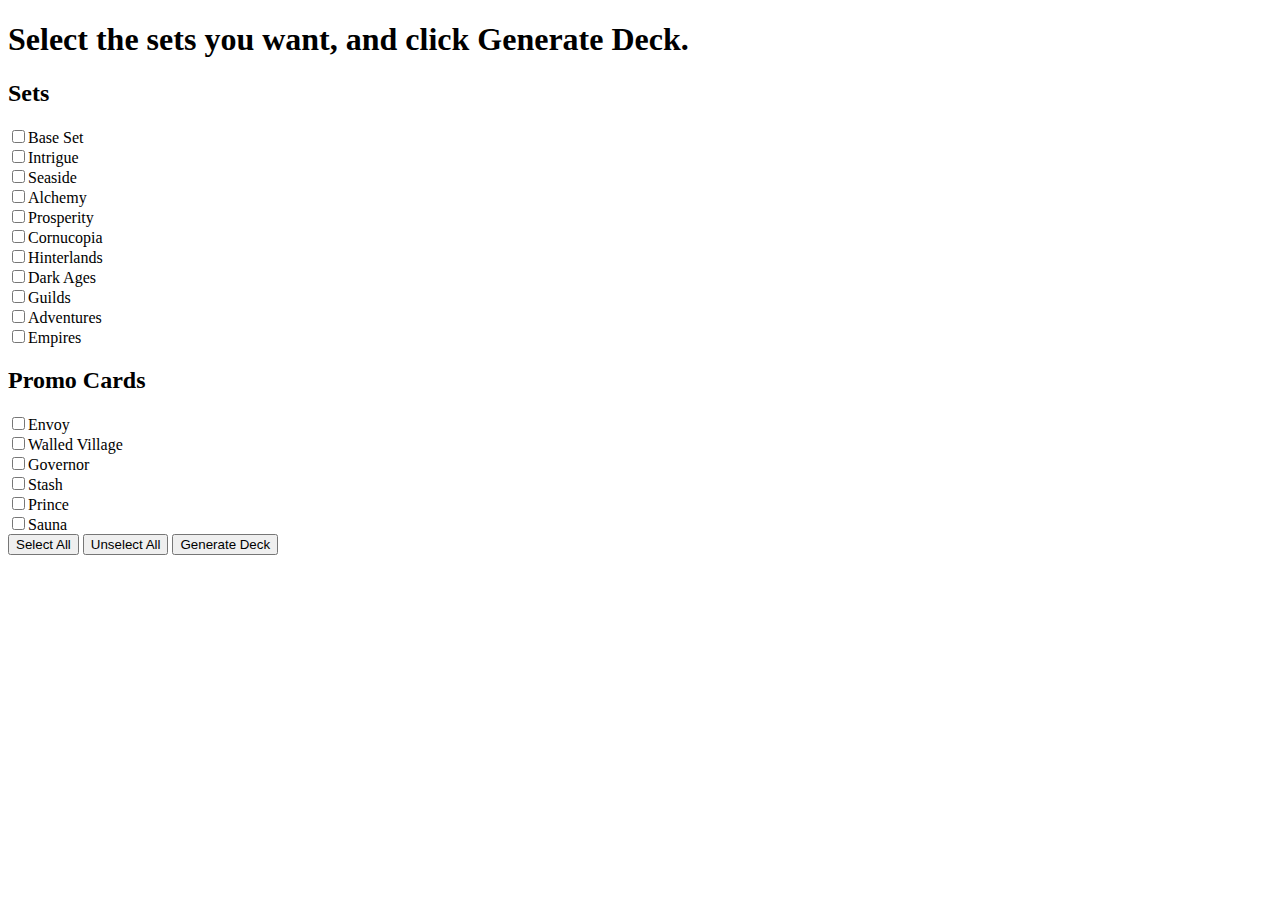
==== main.html @ 69f73ab0 "Move the selector to main.html" ====
<!DOCTYPE html>
<html>

<head>
    <title>Dominion Black Market Card Selector</title>
    <link href="w3.css" rel="stylesheet" type="text/css">
</head>

<body>
    <script src="mainscript.js"></script>
    <div id="choose_sets">
        <h1>Select the sets you want, and click Generate Deck.</h1>
        <form name="sets" action="" method="get">
            <h2>Sets</h2>
            <input class="dominion_sets" type="checkbox" name="base" value="Base">Base Set<br>
            <input class="dominion_sets" type="checkbox" name="intrigue" value="Intrigue">Intrigue<br>
            <input class="dominion_sets" type="checkbox" name="seaside" value="Seaside">Seaside<br>
            <input class="dominion_sets" type="checkbox" name="alchemy" value="Alchemy">Alchemy<br>
            <input class="dominion_sets" type="checkbox" name="prosperity" value="Prosperity">Prosperity<br>
            <input class="dominion_sets" type="checkbox" name="cornucopia" value="Cornucopia">Cornucopia<br>
            <input class="dominion_sets" type="checkbox" name="hinterlands" value="Hinterlands">Hinterlands<br>
            <input class="dominion_sets" type="checkbox" name="dark" value="Dark">Dark Ages<br>
            <input class="dominion_sets" type="checkbox" name="guilds" value="Guilds">Guilds<br>
            <input class="dominion_sets" type="checkbox" name="adventures" value="Adventures">Adventures<br>
            <input class="dominion_sets" type="checkbox" name="empires" value="Empires">Empires<br>
            <h2>Promo Cards</h2>
            <input class="dominion_sets" type="checkbox" name="envoy" value="Envoy">Envoy<br>
            <input class="dominion_sets" type="checkbox" name="walled" value="Walled">Walled Village<br>
            <input class="dominion_sets" type="checkbox" name="governor" value="Governor">Governor<br>
            <input class="dominion_sets" type="checkbox" name="stash" value="Stash">Stash<br>
            <input class="dominion_sets" type="checkbox" name="prince" value="Prince">Prince<br>
            <input class="dominion_sets" type="checkbox" name="sauna" value="Sauna">Sauna<br>
            <div class="w3-btn-group">
                <input type="button" name="all" value="Select All" class="w3-btn w3-black w3-hover-red w3-round-xxlarge w3-border-black w3-text-shadow" onclick="checkAll('sets',true);">
                <input type="button" name="all" value="Unselect All" class="w3-btn w3-black w3-hover-red w3-round-xxlarge w3-border-black w3-text-shadow" onclick="checkAll('sets',false);">
                <button type="button" onclick="generate()" class="w3-btn w3-black w3-hover-red w3-round-xxlarge w3-border-black w3-text-shadow">Generate Deck</button>
            </div>
        </form>
    </div>
    <div id="cards_to_exclude" style="display: none;">
        <h1>
            Which cards do you NOT want in the black market deck(already in game)
        </h1>
        <form id="form-cards-to-exclude" name="excludedcards" action="" method="get">
            <div id="base-cards-to-exclude" style="display: none;">
                <h2>Base Set</h2>
                <input type="checkbox" name="adventurer" value="exclude">Adventurer<br>
                <input type="checkbox" name="bureaucrat" value="exclude">Bureaucrat<br>
                <input type="checkbox" name="cellar" value="exclude">Cellar<br>
                <input type="checkbox" name="chancellor" value="exclude">Chancellor<br>
                <input type="checkbox" name="chapel" value="exclude">Chapel<br>
                <input type="checkbox" name="councilroom" value="exclude">Council Room<br>
                <input type="checkbox" name="feast" value="exclude">Feast<br>
                <input type="checkbox" name="festival" value="exclude">Festival<br>
                <input type="checkbox" name="gardens" value="exclude">Gardens<br>
                <input type="checkbox" name="laboratory" value="exclude">Laboratory<br>
                <input type="checkbox" name="library" value="exclude">Library<br>
                <input type="checkbox" name="market" value="exclude">Market<br>
                <input type="checkbox" name="militia" value="exclude">Militia<br>
                <input type="checkbox" name="mine" value="exclude">Mine<br>
                <input type="checkbox" name="moat" value="exclude">Moat<br>
                <input type="checkbox" name="moneylender" value="exclude">Moneylender<br>
                <input type="checkbox" name="remodel" value="exclude">Remodel<br>
                <input type="checkbox" name="smithy" value="exclude">Smithy<br>
                <input type="checkbox" name="spy" value="exclude">Spy<br>
                <input type="checkbox" name="thief" value="exclude">Thief<br>
                <input type="checkbox" name="throneroom" value="exclude">Throne Room<br>
                <input type="checkbox" name="village" value="exclude">Village<br>
                <input type="checkbox" name="witch" value="exclude">Witch<br>
                <input type="checkbox" name="woodcutter" value="exclude">Woodcutter<br>
                <input type="checkbox" name="workshop" value="exclude">Workshop<br>
            </div>
            <div id="intrigue-cards-to-exclude" style="display: none;">
                <h2>Intrigue</h2>
                <input type="checkbox" name="baron" value="exclude">Baron<br>
                <input type="checkbox" name="bridge" value="exclude">Bridge<br>
                <input type="checkbox" name="conspirator" value="exclude">Conspirator<br>
                <input type="checkbox" name="coppersmith" value="exclude">Coppersmith<br>
                <input type="checkbox" name="courtyard" value="exclude">Courtyard<br>
                <input type="checkbox" name="duke" value="exclude">Duke<br>
                <input type="checkbox" name="greathall" value="exclude">Great Hall<br>
                <input type="checkbox" name="harem" value="exclude">Harem<br>
                <input type="checkbox" name="ironworks" value="exclude">Ironworks<br>
                <input type="checkbox" name="masquerade" value="exclude">Masquerade<br>
                <input type="checkbox" name="miningvillage" value="exclude">Mining Village<br>
                <input type="checkbox" name="minion" value="exclude">Minion<br>
                <input type="checkbox" name="nobles" value="exclude">Nobles<br>
                <input type="checkbox" name="pawn" value="exclude">Pawn<br>
                <input type="checkbox" name="saboteur" value="exclude">Saboteur<br>
                <input type="checkbox" name="scout" value="exclude">Scout<br>
                <input type="checkbox" name="secretchamber" value="exclude">Secret Chamber<br>
                <input type="checkbox" name="shantytown" value="exclude">Shanty Town<br>
                <input type="checkbox" name="steward" value="exclude">Steward<br>
                <input type="checkbox" name="swindler" value="exclude">Swindler<br>
                <input type="checkbox" name="torturer" value="exclude">Torturer<br>
                <input type="checkbox" name="tradingpost" value="exclude">Trading Post<br>
                <input type="checkbox" name="tribute" value="exclude">Tribute<br>
                <input type="checkbox" name="upgrade" value="exclude">Upgrade<br>
                <input type="checkbox" name="wishingwell" value="exclude">Wishing Well<br>
            </div>
            <div id="seaside-cards-to-exclude" style="display: none;">
                <h2>Seaside</h2>
                <input type="checkbox" name="ambassador" value="exclude">Ambassador<br>
                <input type="checkbox" name="bazaar" value="exclude">Bazaar<br>
                <input type="checkbox" name="caravan" value="exclude">Caravan<br>
                <input type="checkbox" name="cutpurse" value="exclude">Cutpurse<br>
                <input type="checkbox" name="embargo" value="exclude">Embargo<br>
                <input type="checkbox" name="explorer" value="exclude">Explorer<br>
                <input type="checkbox" name="fishingvillage" value="exclude">Fishing Village<br>
                <input type="checkbox" name="ghostship" value="exclude">Ghost Ship<br>
                <input type="checkbox" name="haven" value="exclude">Haven<br>
                <input type="checkbox" name="island" value="exclude">Island<br>
                <input type="checkbox" name="lighthouse" value="exclude">Lighthouse<br>
                <input type="checkbox" name="lookout" value="exclude">Lookout<br>
                <input type="checkbox" name="merchantship" value="exclude">Merchant Ship<br>
                <input type="checkbox" name="nativevillage" value="exclude">Native Village<br>
                <input type="checkbox" name="navigator" value="exclude">Navigator<br>
                <input type="checkbox" name="outpost" value="exclude">Outpost<br>
                <input type="checkbox" name="pearldiver" value="exclude">Pearl Diver<br>
                <input type="checkbox" name="pirateship" value="exclude">Pirate Ship<br>
                <input type="checkbox" name="salvager" value="exclude">Salvager<br>
                <input type="checkbox" name="seahag" value="exclude">Sea Hag<br>
                <input type="checkbox" name="smugglers" value="exclude">Smugglers<br>
                <input type="checkbox" name="tactician" value="exclude">Tactician<br>
                <input type="checkbox" name="treasuremap" value="exclude">Treasure Map<br>
                <input type="checkbox" name="treasury" value="exclude">Treasury<br>
                <input type="checkbox" name="warehouse" value="exclude">Warehouse<br>
                <input type="checkbox" name="wharf" value="exclude">Wharf<br>
            </div>
            <div id="alchemy-cards-to-exclude" style="display: none;">
                <h2>Alchemy</h2>
                <input type="checkbox" name="alchemist" value="exclude">Alchemist<br>
                <input type="checkbox" name="apothecary" value="exclude">Apothecary<br>
                <input type="checkbox" name="apprentice" value="exclude">Apprentice<br>
                <input type="checkbox" name="familiar" value="exclude">Familiar<br>
                <input type="checkbox" name="golem" value="exclude">Golem<br>
                <input type="checkbox" name="herbalist" value="exclude">Herbalist<br>
                <input type="checkbox" name="philosophersstone" value="exclude">Philosophers Stone<br>
                <input type="checkbox" name="possession" value="exclude">Possession<br>
                <input type="checkbox" name="scryingpool" value="exclude">Scrying Pool<br>
                <input type="checkbox" name="transmute" value="exclude">Transmute<br>
                <input type="checkbox" name="university" value="exclude">University<br>
                <input type="checkbox" name="vineyard" value="exclude">Vineyard<br>
            </div>
            <div id="prosperity-cards-to-exclude" style="display: none;">
                <h2>Prosperity</h2>
                <input type="checkbox" name="bank" value="exclude">Bank<br>
                <input type="checkbox" name="bishop" value="exclude">Bishop<br>
                <input type="checkbox" name="city" value="exclude">City<br>
                <input type="checkbox" name="contraband" value="exclude">Contraband<br>
                <input type="checkbox" name="countinghouse" value="exclude">Counting House<br>
                <input type="checkbox" name="expand" value="exclude">Expand<br>
                <input type="checkbox" name="forge" value="exclude">Forge<br>
                <input type="checkbox" name="goons" value="exclude">Goons<br>
                <input type="checkbox" name="grandmarket" value="exclude">Grand Market<br>
                <input type="checkbox" name="hoard" value="exclude">Hoard<br>
                <input type="checkbox" name="kingscourt" value="exclude">King's Court<br>
                <input type="checkbox" name="loan" value="exclude">Loan<br>
                <input type="checkbox" name="mint" value="exclude">Mint<br>
                <input type="checkbox" name="monument" value="exclude">Monument<br>
                <input type="checkbox" name="mountebank" value="exclude">Mountebank<br>
                <input type="checkbox" name="peddler" value="exclude">Peddler<br>
                <input type="checkbox" name="quarry" value="exclude">Quarry<br>
                <input type="checkbox" name="rabble" value="exclude">Rabble<br>
                <input type="checkbox" name="royalseal" value="exclude">Royal Seal<br>
                <input type="checkbox" name="talisman" value="exclude">Talisman<br>
                <input type="checkbox" name="traderoute" value="exclude">Trade Route<br>
                <input type="checkbox" name="vault" value="exclude">Vault<br>
                <input type="checkbox" name="venture" value="exclude">Venture<br>
                <input type="checkbox" name="watchtower" value="exclude">Watchtower<br>
                <input type="checkbox" name="workersvillage" value="exclude">Workers Village<br>
            </div>
            <div id="cornucopia-cards-to-exclude" style="display: none;">
                <h2>Cornucopia</h2>
                <input type="checkbox" name="fairgrounds" value="exclude">Fairgrounds<br>
                <input type="checkbox" name="farmingvillage" value="exclude">Farming Village<br>
                <input type="checkbox" name="fortuneteller" value="exclude">Fortune Teller<br>
                <input type="checkbox" name="hamlet" value="exclude">Hamlet<br>
                <input type="checkbox" name="harvest" value="exclude">Harvest<br>
                <input type="checkbox" name="hornofplenty" value="exclude">Horn of Plenty<br>
                <input type="checkbox" name="horsetraders" value="exclude">Horse Traders<br>
                <input type="checkbox" name="huntingparty" value="exclude">Hunting Party<br>
                <input type="checkbox" name="jester" value="exclude">Jester<br>
                <input type="checkbox" name="menagerie" value="exclude">Menagerie<br>
                <input type="checkbox" name="remake" value="exclude">Remake<br>
                <input type="checkbox" name="tournament" value="exclude">Tournament<br>
                <input type="checkbox" name="youngwitch" value="exclude">Young Witch<br>
            </div>
            <div id="hinterlands-cards-to-exclude" style="display: none;">
                <h2>Hinterlands</h2>
                <input type="checkbox" name="bordervillage" value="exclude">Border Village<br>
                <input type="checkbox" name="cache" value="exclude">Cache<br>
                <input type="checkbox" name="cartographer" value="exclude">Cartographer<br>
                <input type="checkbox" name="crossroads" value="exclude">Crossroads<br>
                <input type="checkbox" name="develop" value="exclude">Develop<br>
                <input type="checkbox" name="duchess" value="exclude">Duchess<br>
                <input type="checkbox" name="embassy" value="exclude">Embassy<br>
                <input type="checkbox" name="farmland" value="exclude">Farmland<br>
                <input type="checkbox" name="foolsgold" value="exclude">Fools Gold<br>
                <input type="checkbox" name="haggler" value="exclude">Haggler<br>
                <input type="checkbox" name="highway" value="exclude">Highway<br>
                <input type="checkbox" name="illgottengains" value="exclude">Ill Gotten Gains<br>
                <input type="checkbox" name="inn" value="exclude">Inn<br>
                <input type="checkbox" name="jackofalltrades" value="exclude">Jack of all Trades<br>
                <input type="checkbox" name="mandarin" value="exclude">Mandarin<br>
                <input type="checkbox" name="margrave" value="exclude">Margrave<br>
                <input type="checkbox" name="noblebrigand" value="exclude">Noble Brigand<br>
                <input type="checkbox" name="nomadcamp" value="exclude">Nomad Camp<br>
                <input type="checkbox" name="oasis" value="exclude">Oasis<br>
                <input type="checkbox" name="oracle" value="exclude">Oracle<br>
                <input type="checkbox" name="scheme" value="exclude">Scheme<br>
                <input type="checkbox" name="silkroad" value="exclude">Silk Road<br>
                <input type="checkbox" name="spicemerchant" value="exclude">Spice Merchant<br>
                <input type="checkbox" name="stables" value="exclude">Stables<br>
                <input type="checkbox" name="trader" value="exclude">Trader<br>
                <input type="checkbox" name="tunnel" value="exclude">Tunnel<br>
            </div>
            <div id="dark-cards-to-exclude" style="display: none;">
                <h2>Dark Ages</h2>
                <input type="checkbox" name="altar" value="exclude">Altar<br>
                <input type="checkbox" name="armory" value="exclude">Armory<br>
                <input type="checkbox" name="banditcamp" value="exclude">Bandit Camp<br>
                <input type="checkbox" name="bandofmisfits" value="exclude">Band of Misfits<br>
                <input type="checkbox" name="beggar" value="exclude">Beggar<br>
                <input type="checkbox" name="catacombs" value="exclude">Catacombs<br>
                <input type="checkbox" name="count" value="exclude">Count<br>
                <input type="checkbox" name="counterfeit" value="exclude">Counterfeit<br>
                <input type="checkbox" name="cultist" value="exclude">Cultist<br>
                <input type="checkbox" name="deathcart" value="exclude">Death Cart<br>
                <input type="checkbox" name="feodum" value="exclude">Feodum<br>
                <input type="checkbox" name="forager" value="exclude">Forager<br>
                <input type="checkbox" name="fortress" value="exclude">Fortress<br>
                <input type="checkbox" name="graverobber" value="exclude">Grave Robber<br>
                <input type="checkbox" name="hermit" value="exclude">Hermit<br>
                <input type="checkbox" name="huntinggrounds" value="exclude">Hunting Grounds<br>
                <input type="checkbox" name="ironmonger" value="exclude">Iron Monger<br>
                <input type="checkbox" name="junkdealer" value="exclude">Junk Dealer<br>
                <input type="checkbox" name="knights" value="exclude">Knights<br>
                <input type="checkbox" name="marauder" value="exclude">Marauder<br>
                <input type="checkbox" name="marketsquare" value="exclude">Market Square<br>
                <input type="checkbox" name="mystic" value="exclude">Mystic<br>
                <input type="checkbox" name="pillage" value="exclude">Pillage<br>
                <input type="checkbox" name="poorhouse" value="exclude">Poor House<br>
                <input type="checkbox" name="procession" value="exclude">Procession<br>
                <input type="checkbox" name="rats" value="exclude">Rats<br>
                <input type="checkbox" name="rebuild" value="exclude">Rebuild<br>
                <input type="checkbox" name="rogue" value="exclude">Rogue<br>
                <input type="checkbox" name="sage" value="exclude">Sage<br>
                <input type="checkbox" name="scavenger" value="exclude">Scavenger<br>
                <input type="checkbox" name="squire" value="exclude">Squire<br>
                <input type="checkbox" name="storeroom" value="exclude">Storeroom<br>
                <input type="checkbox" name="urchin" value="exclude">Urchin<br>
                <input type="checkbox" name="vagrant" value="exclude">Vagrant<br>
                <input type="checkbox" name="wanderingminstrel" value="exclude">Wandering Minstrel<br>
            </div>
            <div id="guilds-cards-to-exclude" style="display: none;">
                <h2>Guilds</h2>
                <input type="checkbox" name="advisor" value="exclude">Advisor<br>
                <input type="checkbox" name="baker" value="exclude">Baker<br>
                <input type="checkbox" name="butcher" value="exclude">Butcher<br>
                <input type="checkbox" name="candlestickmaker" value="exclude">Candlestick Maker<br>
                <input type="checkbox" name="doctor" value="exclude">Doctor<br>
                <input type="checkbox" name="herald" value="exclude">Herald<br>
                <input type="checkbox" name="journeyman" value="exclude">Journeyman<br>
                <input type="checkbox" name="masterpiece" value="exclude">Masterpiece<br>
                <input type="checkbox" name="merchantguild" value="exclude">Merchant Guild<br>
                <input type="checkbox" name="plaza" value="exclude">Plaza<br>
                <input type="checkbox" name="soothsayer" value="exclude">Soothsayer<br>
                <input type="checkbox" name="stonemason" value="exclude">Stonemason<br>
                <input type="checkbox" name="taxman" value="exclude">Taxman<br>
            </div>
            <div id="adventures-cards-to-exclude" style="display: none;">
                <h2>Adventures</h2>
                <input type="checkbox" name="amulet" value="exclude">Amulet<br>
                <input type="checkbox" name="artificer" value="exclude">Artificer<br>
                <input type="checkbox" name="bridgetroll" value="exclude">Bridge Troll<br>
                <input type="checkbox" name="caravanguard" value="exclude">Caravan Guard<br>
                <input type="checkbox" name="coinoftherealm" value="exclude">Coin of the Realm<br>
                <input type="checkbox" name="distantlands" value="exclude">Distant Lands<br>
                <input type="checkbox" name="dungeon" value="exclude">Dungeon<br>
                <input type="checkbox" name="duplicate" value="exclude">Duplicate<br>
                <input type="checkbox" name="gear" value="exclude">Gear<br>
                <input type="checkbox" name="giant" value="exclude">Giant<br>
                <input type="checkbox" name="guide" value="exclude">Guide<br>
                <input type="checkbox" name="hauntedwoods" value="exclude">Haunted Woods<br>
                <input type="checkbox" name="hireling" value="exclude">Hireling<br>
                <input type="checkbox" name="lostcity" value="exclude">Lost City<br>
                <input type="checkbox" name="magpie" value="exclude">Magpie<br>
                <input type="checkbox" name="messenger" value="exclude">Messenger<br>
                <input type="checkbox" name="miser" value="exclude">Miser<br>
                <input type="checkbox" name="page" value="exclude">Page<br>
                <input type="checkbox" name="peasant" value="exclude">Peasant<br>
                <input type="checkbox" name="port" value="exclude">Port<br>
                <input type="checkbox" name="ranger" value="exclude">Ranger<br>
                <input type="checkbox" name="ratcatcher" value="exclude">Rat Catcher<br>
                <input type="checkbox" name="raze" value="exclude">Raze<br>
                <input type="checkbox" name="relic" value="exclude">Relic<br>
                <input type="checkbox" name="royalcarriage" value="exclude">Royal Carriage<br>
                <input type="checkbox" name="storyteller" value="exclude">Story Teller<br>
                <input type="checkbox" name="swamphag" value="exclude">Swamp Hag<br>
                <input type="checkbox" name="transmogrify" value="exclude">Transmogrify<br>
                <input type="checkbox" name="treasuretrove" value="exclude">Treasure Trove<br>
                <input type="checkbox" name="winemerchant" value="exclude">Wine Merchant<br>
            </div>
            <div id="empires-cards-to-exclude" style="display: none;">
                <h2>Empires</h2>
                <input type="checkbox" name="archive" value="exclude">Archive<br>
                <!--
                    see description in card dictionary as to why this can't get picked
                    <input type="checkbox" name="bustlingvillage" value="exclude">Bustling Village<br>
                    -->
                <input type="checkbox" name="capital" value="exclude">Capital<br>
                <input type="checkbox" name="castles" value="exclude">Castles<br>
                <input type="checkbox" name="catapult" value="exclude">Catapult<br>
                <input type="checkbox" name="chariotrace" value="exclude">Chariot Race<br>
                <input type="checkbox" name="charm" value="exclude">Charm<br>
                <input type="checkbox" name="cityquarter" value="exclude">City Quarter<br>
                <input type="checkbox" name="crown" value="exclude">Crown<br>
                <!--
                    <input type="checkbox" name="emporium" value="exclude">Emporium<br>
                    -->
                <input type="checkbox" name="encampment" value="exclude">Encampment<br>
                <input type="checkbox" name="enchantress" value="exclude">Enchantress<br>
                <input type="checkbox" name="engineer" value="exclude">Engineer<br>
                <input type="checkbox" name="farmersmarket" value="exclude">Farmers Market<br>
                <!--
                    <input type="checkbox" name="fortune" value="exclude">Fortune<br>
                    -->
                <input type="checkbox" name="forum" value="exclude">Forum<br>
                <input type="checkbox" name="gladiator" value="exclude">Gladiator<br>
                <input type="checkbox" name="groundskeeper" value="exclude">Grounds Keeper<br>
                <input type="checkbox" name="legionary" value="exclude">Legionary<br>
                <input type="checkbox" name="overlord" value="exclude">Overlord<br>
                <input type="checkbox" name="patrician" value="exclude">Patrician<br>
                <!--I HATE SPLIT CARDS!! THEYRE SO ANNOYING
                    <input type="checkbox" name="plunder" value="exclude">Plunder<br>-->
                <!--
                    <input type="checkbox" name="rocks" value="exclude">Rocks<br>
                    -->
                <input type="checkbox" name="royalblacksmith" value="exclude">Royal Blacksmith<br>
                <input type="checkbox" name="sacrifice" value="exclude">Sacrifice<br>
                <input type="checkbox" name="settlers" value="exclude">Settlers<br>
                <input type="checkbox" name="temple" value="exclude">Temple<br>
                <input type="checkbox" name="villa" value="exclude">Villa<br>
                <input type="checkbox" name="wildhunt" value="exclude">Wild Hunt<br>
            </div>
            <div id="promo-cards-to-exclude" style="display: none;">
                <h2>Promo Cards</h2>
                <span style="display: none;" id="envoy-cards-to-exclude"><input type="checkbox" id="envoy-cards-to-exclude" name="envoy" value="exclude">Envoy<br></span>
                <span style="display: none;" id="governor-cards-to-exclude"><input type="checkbox" id="governor-cards-to-exclude" name="governor" value="exclude">Governor<br></span>
                <span style="display: none;" id="prince-cards-to-exclude"><input type="checkbox" id="prince-cards-to-exclude" name="prince" value="exclude">Prince<br></span>
                <span style="display: none;" id="stash-cards-to-exclude"><input type="checkbox" id="stash-cards-to-exclude" name="stash" value="exclude">Stash<br></span>
                <span style="display: none;" id="walledvilage-cards-to-exclude"><input type="checkbox" id="walledvilage-cards-to-exclude" name="walledvillage" value="exclude">Walled Village<br></span>
                <span style="display: none;" id="sauna-cards-to-exclude"><input type="checkbox" id="sauna-cards-to-exclude" name="sauna" value="exclude">Sauna<br></span>
            </div>
            <!--FOR FUTURE SETS:
                <div id="setname-cards-to-exclude" style="display: none;">p
                    <h2></h2>
                    <input type="checkbox" name="" value="exclude"><br>
                </div>
                -->
            <button type="button" onclick="exclude_cards()" class="w3-btn w3-black w3-hover-red w3-round-xxlarge w3-border-black w3-text-shadow">Continue</button>
        </form>
    </div>
    <div id="deck_select" style="display:none;">
        <h1 id="cards_left_h1">
            Your deck has been completed
        </h1>
        <div id="cards_selected">
            <div id="cardmenu">
                <!--non dextop version:-->
                <div id="cards_selected">
                    <span id="card_1_image"></span>
                    <span id="card_2_image"></span>
                    <span id="card_3_image"></span>
                    <div class="w3-btn-group">
                        <button style="display: none;" id="buy1" type="button" onclick="buy(1)" class="w3-btn w3-black w3-hover-red w3-round-xxlarge w3-border-black w3-text-shadow">
                                Buy card <span id="card_1_name"></span>
                            </button>
                        <button style="display: none;" id="buy2" type="button" onclick="buy(2)" class="w3-btn w3-black w3-hover-red w3-round-xxlarge w3-border-black w3-text-shadow">
                                Buy card <span id="card_2_name"></span>
                            </button>
                        <button style="display: none;" id="buy3" type="button" onclick="buy(3)" class="w3-btn w3-black w3-hover-red w3-round-xxlarge w3-border-black w3-text-shadow">
                                Buy card <span id="card_3_name"></span>
                            </button>
                        <button style="display: none;" id="buynone" type="button" onclick="discardall()" class="w3-btn w3-black w3-hover-red w3-round-xxlarge w3-border-black w3-text-shadow">
                            Discard All
                        </button>
                    </div>
                </div>
            </div>
        </div>
        <button id="draw_button" type="button" onclick="draw_cards()" class="w3-btn w3-black w3-hover-red w3-round-xxlarge w3-border-black w3-text-shadow">
                Draw Cards
            </button>
        <div id="rememberto">
            <span id="topoflist">Remember to:</span>
            <ul>
                <li id="alcpotrem">Put Potions in the Supply</li>
                <li id="coinrem">Get the Coin tokens out</li>
                <li id="spoilsrem">Get the Spoils pile out</li>
                <li id="vicrem">Get the Victory tokens out</li>
                <li id="m1crem">Get the -1 Coin tokens out and give one to each player</li>
                <li id="debtrem">Get the Debt tokens out</li>
                <li id="tavern">Get the Tavern mats out and give one to each player</li>
                <li id="ruins">Get the Ruins pile out</li>
                <li id="emb">Get the Embargo tokens out</li>
                <li id="jtr">Get the Journey tokens out and give one to each player</li>
                <li id="hmr">Get the Madman pile out</li>
                <li id="nvmr">Get the Native Village mats out and give one to each player</li>
                <li id="psmr">Get the Pirate Ship mats out and give one to each player</li>
                <li id="relicrm">Get the -1 Card tokens out and give one to each player</li>
                <li id="prizes">Get the Prize pile out</li>
                <li id="trdr">Get the Trade Route mat out</li>
                <li id="urme">Get the Mercenary pile out</li>
                <li>Get the Curse pile out</li>
            </ul>
        </div>
    </div>
    <div id="done" style="display: none;">
        <h1>
            The Black Market Deck is Empty!
        </h1>
        <br>
        <button onclick="location='';" class="w3-btn w3-black w3-hover-red w3-round-xxlarge w3-border-black w3-text-shadow">
                Make another deck
        </button>
    </div>
</body>

</html>
<!--
01001000 01100101 01101100 01101100 01101111 00101110 00100000 00100000 01011001 01101111 01110101 00100111 01110010 01100101 00100000 01101100 01101111 01101111 01101011 01101001 01101110 01100111 00100000 01100001 01110100 00100000 01110100 01101000 01100101 00100000 01110011 01101111 01110101 01110010 01100011 01100101 00100000 01100011 01101111 01100100 01100101 00101110 00100000 00100000 01010100 01101000 01100001 01110100 00100111 01110011 00100000 01100011 01101111 01101111 01101100 00101110 00100000 00100000 01001001 01100110 00100000 01111001 01101111 01110101 00100111 01110010 01100101 00100000 01101100 01101111 01101111 01101011 01101001 01101110 01100111 00100000 01110100 01101111 00100000 01100011 01101111 01101110 01110100 01100001 01100011 01110100 00100000 01101101 01100101 00101100 00100000 01100100 01101111 00100000 01110011 01101111 00100000 01100001 01110100 00100000 01101101 01101111 01110011 01110100 01100100 01101001 01100111 01101001 01110100 01110011 01101111 01100110 01110000 01101001 01000000 01100111 01101101 01100001 01101001 01101100 00101110 01100011 01101111 01101101 00101110 00100000 01001111 01110100 01101000 01100101 01110010 01110111 01101001 01110011 01100101 00101100 00100000 01111001 01101111 01110101 00100000 01110011 01101000 01101111 01110101 01101100 01100100 00100000 01101011 01101110 01101111 01110111 00100000 01110100 01101000 01100001 01110100 00100000 01110000 01110010 01101111 01100111 01110010 01100001 01101101 01101101 01100101 01110010 01110011 00100000 01100001 01110010 01100101 00100000 01110010 01100101 01100001 01101100 00100000 01110000 01100101 01101111 01110000 01101100 01100101 00101100 00100000 01100001 01101110 01100100 00100000 01110100 01101000 01100001 01110100 00100111 01110011 00100000 01110111 01101000 01111001 00100000 01001001 00100111 01101101 00100000 01100010 01110101 01101001 01101100 01100100 01101001 01101110 01100111 00100000 01110100 01101000 01101001 01110011 00100000 01101001 01101110 01110100 01101111 00100000 01110100 01101000 01101001 01110011 00100000 01110000 01110010 01101111 01100111 01110010 01100001 01101101 00101110 00100000 00100000 01010111 01100101 00100000 01100101 01111000 01101001 01110011 01110100 00100000 01110100 01101111 01101111 00101110 00100000 00100000 01001001 01100110 00100000 01110100 01101000 01100101 00100000 01100011 01101111 01100100 01100101 00100000 01100100 01101111 01100101 01110011 01101110 00100111 01110100 00100000 01110111 01101111 01110010 01101011 00101100 00100000 01111001 01101111 01110101 00100000 01000011 01000001 01001110 00100000 01100011 01101111 01101110 01110100 01100001 01100011 01110100 00100000 01101101 01100101 00101100 00100000 01100001 01101110 01100100 00100000 01001001 00100000 01010111 01001001 01001100 01001100 00100000 01101000 01100101 01101100 01110000 00100000 01111001 01101111 01110101 00101110 00001101 00001010 00001101 00001010 01010100 01101000 01100001 01101110 01101011 01110011
-->
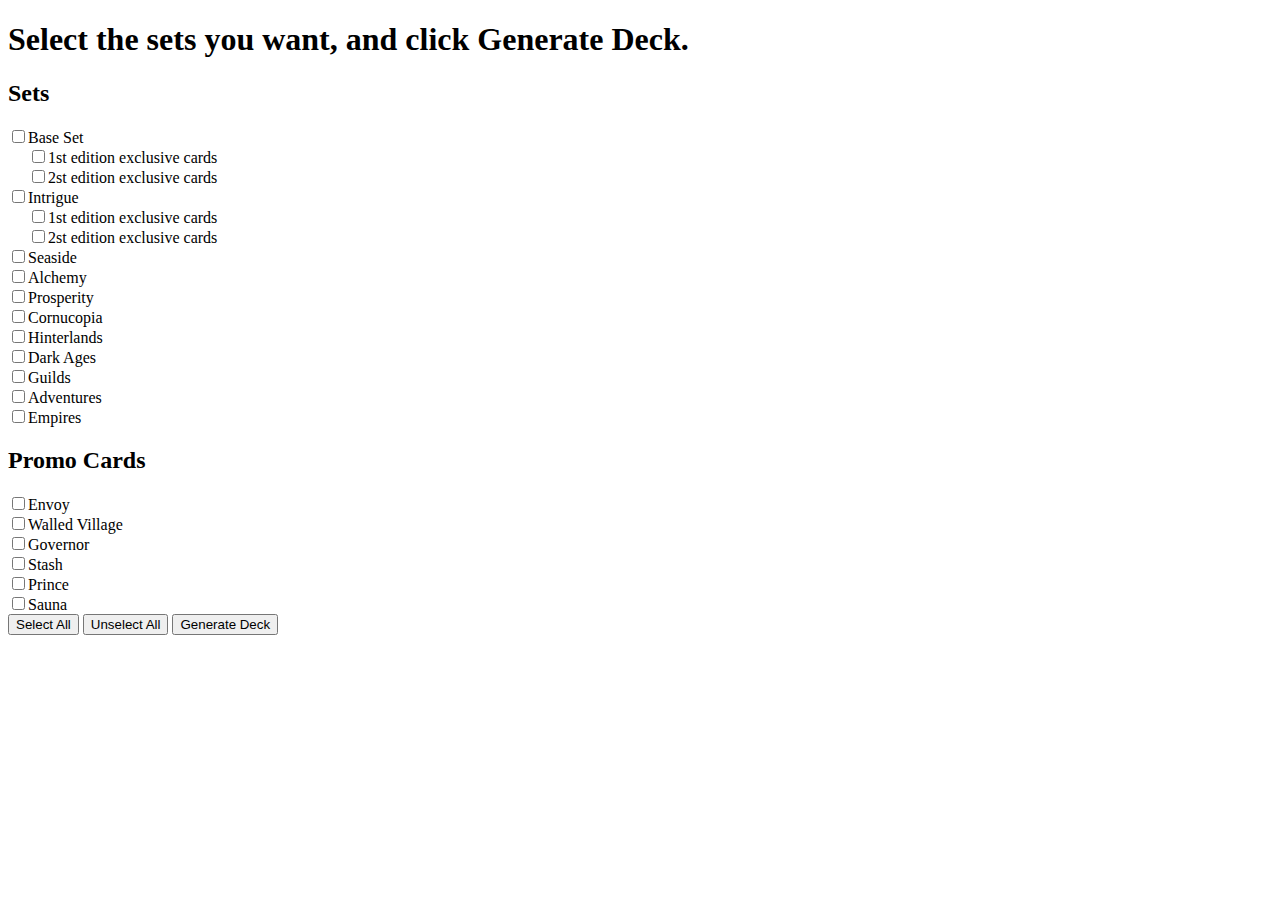
==== commit f5dd6656: "Finish main.html updates needed for the 2nd edition sets" ====
--- a/main.html
+++ b/main.html
@@ -1,3 +1,4 @@
+
 <!DOCTYPE html>
 <html>
 
@@ -13,7 +14,15 @@
         <form name="sets" action="" method="get">
             <h2>Sets</h2>
             <input class="dominion_sets" type="checkbox" name="base" value="Base">Base Set<br>
+            &nbsp;&nbsp;&nbsp;&nbsp;
+            <input class="dominion_sets" type="checkbox" name="base1" value="Base1">1st edition exclusive cards<br>
+            &nbsp;&nbsp;&nbsp;&nbsp;
+            <input class="dominion_sets" type="checkbox" name="base2" value="Base2">2st edition exclusive cards<br>
             <input class="dominion_sets" type="checkbox" name="intrigue" value="Intrigue">Intrigue<br>
+            &nbsp;&nbsp;&nbsp;&nbsp;
+            <input class="dominion_sets" type="checkbox" name="intrigue1" value="Intrigue1">1st edition exclusive cards<br>
+            &nbsp;&nbsp;&nbsp;&nbsp;
+            <input class="dominion_sets" type="checkbox" name="intrigue2" value="Intrigue2">2st edition exclusive cards<br>
             <input class="dominion_sets" type="checkbox" name="seaside" value="Seaside">Seaside<br>
             <input class="dominion_sets" type="checkbox" name="alchemy" value="Alchemy">Alchemy<br>
             <input class="dominion_sets" type="checkbox" name="prosperity" value="Prosperity">Prosperity<br>
@@ -44,13 +53,10 @@
         <form id="form-cards-to-exclude" name="excludedcards" action="" method="get">
             <div id="base-cards-to-exclude" style="display: none;">
                 <h2>Base Set</h2>
-                <input type="checkbox" name="adventurer" value="exclude">Adventurer<br>
                 <input type="checkbox" name="bureaucrat" value="exclude">Bureaucrat<br>
                 <input type="checkbox" name="cellar" value="exclude">Cellar<br>
-                <input type="checkbox" name="chancellor" value="exclude">Chancellor<br>
                 <input type="checkbox" name="chapel" value="exclude">Chapel<br>
                 <input type="checkbox" name="councilroom" value="exclude">Council Room<br>
-                <input type="checkbox" name="feast" value="exclude">Feast<br>
                 <input type="checkbox" name="festival" value="exclude">Festival<br>
                 <input type="checkbox" name="gardens" value="exclude">Gardens<br>
                 <input type="checkbox" name="laboratory" value="exclude">Laboratory<br>
@@ -62,23 +68,35 @@
                 <input type="checkbox" name="moneylender" value="exclude">Moneylender<br>
                 <input type="checkbox" name="remodel" value="exclude">Remodel<br>
                 <input type="checkbox" name="smithy" value="exclude">Smithy<br>
-                <input type="checkbox" name="spy" value="exclude">Spy<br>
-                <input type="checkbox" name="thief" value="exclude">Thief<br>
                 <input type="checkbox" name="throneroom" value="exclude">Throne Room<br>
                 <input type="checkbox" name="village" value="exclude">Village<br>
                 <input type="checkbox" name="witch" value="exclude">Witch<br>
+                <input type="checkbox" name="workshop" value="exclude">Workshop<br>
+            </div>
+            <div id="base1-cards-to-exclude" style="display: none;">
+                <input type="checkbox" name="chancellor" value="exclude">Chancellor<br>
                 <input type="checkbox" name="woodcutter" value="exclude">Woodcutter<br>
-                <input type="checkbox" name="workshop" value="exclude">Workshop<br>
+                <input type="checkbox" name="feast" value="exclude">Feast<br>
+                <input type="checkbox" name="spy" value="exclude">Spy<br>
+                <input type="checkbox" name="thief" value="exclude">Thief<br>
+                <input type="checkbox" name="adventurer" value="exclude">Adventurer<br>
+            </div>
+            <div id="base2-cards-to-exclude" style="display: none;">
+                <input type="checkbox" name="artisan" value="exclude">Artisan<br>
+                <input type="checkbox" name="bandit" value="exclude">Bandit<br>
+                <input type="checkbox" name="harbinger" value="exclude">Harbinger<br>
+                <input type="checkbox" name="merchant" value="exclude">Merchant<br>
+                <input type="checkbox" name="poacher" value="exclude">Poacher<br>
+                <input type="checkbox" name="sentry" value="exclude">Sentry<br>
+                <input type="checkbox" name="vassal" value="exclude">Vassal<br>
             </div>
             <div id="intrigue-cards-to-exclude" style="display: none;">
                 <h2>Intrigue</h2>
                 <input type="checkbox" name="baron" value="exclude">Baron<br>
                 <input type="checkbox" name="bridge" value="exclude">Bridge<br>
                 <input type="checkbox" name="conspirator" value="exclude">Conspirator<br>
-                <input type="checkbox" name="coppersmith" value="exclude">Coppersmith<br>
                 <input type="checkbox" name="courtyard" value="exclude">Courtyard<br>
                 <input type="checkbox" name="duke" value="exclude">Duke<br>
-                <input type="checkbox" name="greathall" value="exclude">Great Hall<br>
                 <input type="checkbox" name="harem" value="exclude">Harem<br>
                 <input type="checkbox" name="ironworks" value="exclude">Ironworks<br>
                 <input type="checkbox" name="masquerade" value="exclude">Masquerade<br>
@@ -86,17 +104,30 @@
                 <input type="checkbox" name="minion" value="exclude">Minion<br>
                 <input type="checkbox" name="nobles" value="exclude">Nobles<br>
                 <input type="checkbox" name="pawn" value="exclude">Pawn<br>
-                <input type="checkbox" name="saboteur" value="exclude">Saboteur<br>
-                <input type="checkbox" name="scout" value="exclude">Scout<br>
-                <input type="checkbox" name="secretchamber" value="exclude">Secret Chamber<br>
                 <input type="checkbox" name="shantytown" value="exclude">Shanty Town<br>
                 <input type="checkbox" name="steward" value="exclude">Steward<br>
                 <input type="checkbox" name="swindler" value="exclude">Swindler<br>
                 <input type="checkbox" name="torturer" value="exclude">Torturer<br>
                 <input type="checkbox" name="tradingpost" value="exclude">Trading Post<br>
-                <input type="checkbox" name="tribute" value="exclude">Tribute<br>
                 <input type="checkbox" name="upgrade" value="exclude">Upgrade<br>
                 <input type="checkbox" name="wishingwell" value="exclude">Wishing Well<br>
+            </div>
+            <div id="intrigue1-cards-to-exclude" style="display: none;">
+                <input type="checkbox" name="secretchamber" value="exclude">Secret Chamber<br>
+                <input type="checkbox" name="greathall" value="exclude">Great Hall<br>
+                <input type="checkbox" name="coppersmith" value="exclude">Coppersmith<br>
+                <input type="checkbox" name="scout" value="exclude">Scout<br>
+                <input type="checkbox" name="saboteur" value="exclude">Saboteur<br>
+                <input type="checkbox" name="tribute" value="exclude">Tribute<br>
+            </div>
+            <div id="intrigue2-cards-to-exclude" style="display: none;">
+                <input type="checkbox" name="courtier" value="exclude">Courtier<br>
+                <input type="checkbox" name="diplomat" value="exclude">Diplomat<br>
+                <input type="checkbox" name="lurker" value="exclude">Lurker<br>
+                <input type="checkbox" name="mill" value="exclude">Mill<br>
+                <input type="checkbox" name="patrol" value="exclude">Patrol<br>
+                <input type="checkbox" name="replace" value="exclude">Replace<br>
+                <input type="checkbox" name="secretpassage" value="exclude">Secret Passage<br>
             </div>
             <div id="seaside-cards-to-exclude" style="display: none;">
                 <h2>Seaside</h2>
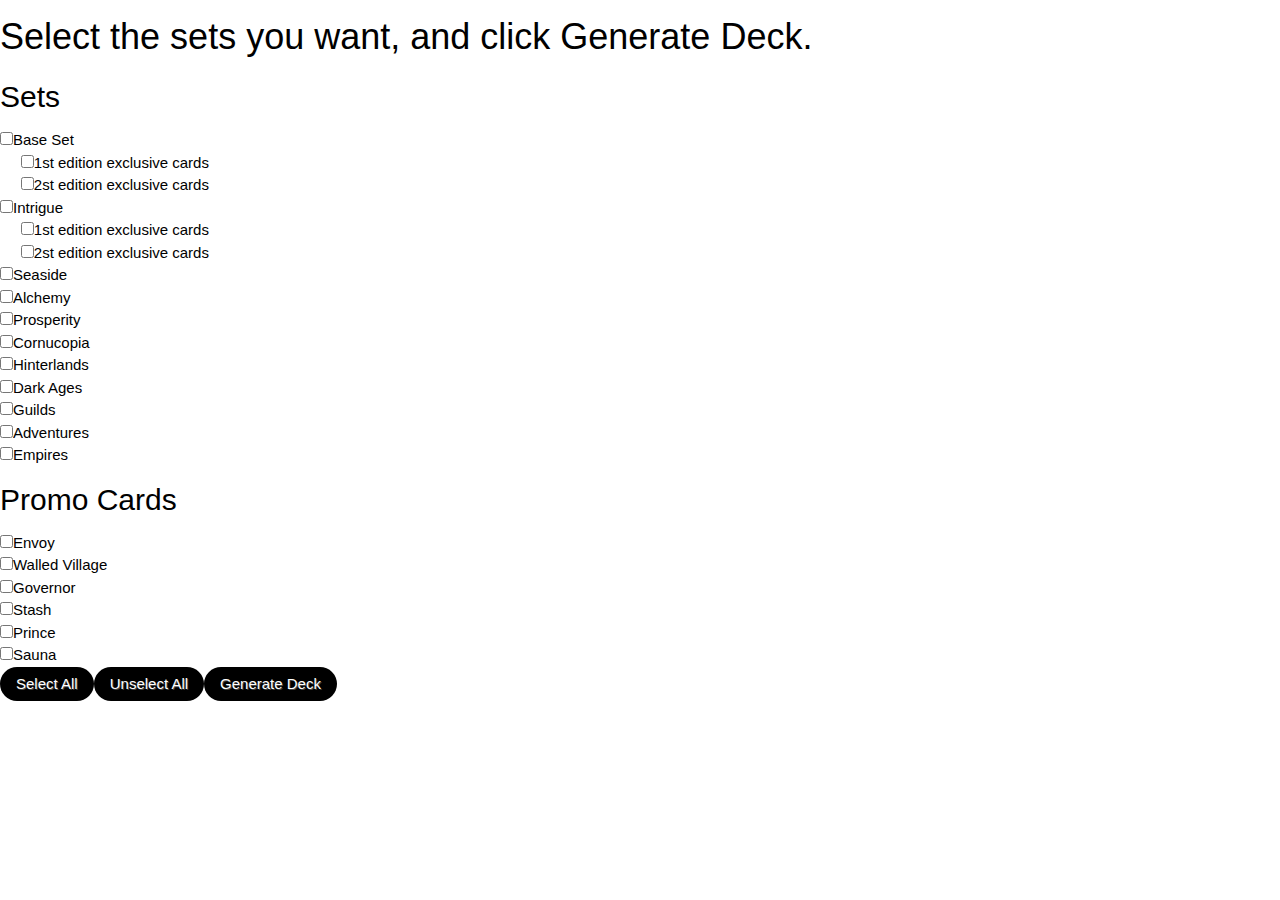
==== commit 97d7ad68: "beautify code" ====
--- a/main.html
+++ b/main.html
@@ -1,429 +1,382 @@
-
 <!DOCTYPE html>
 <html>
-
 <head>
     <title>Dominion Black Market Card Selector</title>
     <link href="w3.css" rel="stylesheet" type="text/css">
+    <link href="main.css" rel="stylesheet" type="text/css">
 </head>
-
 <body>
-    <script src="mainscript.js"></script>
+    <script src="mainscript.js">
+    </script>
     <div id="choose_sets">
         <h1>Select the sets you want, and click Generate Deck.</h1>
-        <form name="sets" action="" method="get">
-            <h2>Sets</h2>
-            <input class="dominion_sets" type="checkbox" name="base" value="Base">Base Set<br>
-            &nbsp;&nbsp;&nbsp;&nbsp;
-            <input class="dominion_sets" type="checkbox" name="base1" value="Base1">1st edition exclusive cards<br>
-            &nbsp;&nbsp;&nbsp;&nbsp;
-            <input class="dominion_sets" type="checkbox" name="base2" value="Base2">2st edition exclusive cards<br>
-            <input class="dominion_sets" type="checkbox" name="intrigue" value="Intrigue">Intrigue<br>
-            &nbsp;&nbsp;&nbsp;&nbsp;
-            <input class="dominion_sets" type="checkbox" name="intrigue1" value="Intrigue1">1st edition exclusive cards<br>
-            &nbsp;&nbsp;&nbsp;&nbsp;
-            <input class="dominion_sets" type="checkbox" name="intrigue2" value="Intrigue2">2st edition exclusive cards<br>
-            <input class="dominion_sets" type="checkbox" name="seaside" value="Seaside">Seaside<br>
-            <input class="dominion_sets" type="checkbox" name="alchemy" value="Alchemy">Alchemy<br>
-            <input class="dominion_sets" type="checkbox" name="prosperity" value="Prosperity">Prosperity<br>
-            <input class="dominion_sets" type="checkbox" name="cornucopia" value="Cornucopia">Cornucopia<br>
-            <input class="dominion_sets" type="checkbox" name="hinterlands" value="Hinterlands">Hinterlands<br>
-            <input class="dominion_sets" type="checkbox" name="dark" value="Dark">Dark Ages<br>
-            <input class="dominion_sets" type="checkbox" name="guilds" value="Guilds">Guilds<br>
-            <input class="dominion_sets" type="checkbox" name="adventures" value="Adventures">Adventures<br>
-            <input class="dominion_sets" type="checkbox" name="empires" value="Empires">Empires<br>
-            <h2>Promo Cards</h2>
-            <input class="dominion_sets" type="checkbox" name="envoy" value="Envoy">Envoy<br>
-            <input class="dominion_sets" type="checkbox" name="walled" value="Walled">Walled Village<br>
-            <input class="dominion_sets" type="checkbox" name="governor" value="Governor">Governor<br>
-            <input class="dominion_sets" type="checkbox" name="stash" value="Stash">Stash<br>
-            <input class="dominion_sets" type="checkbox" name="prince" value="Prince">Prince<br>
-            <input class="dominion_sets" type="checkbox" name="sauna" value="Sauna">Sauna<br>
+        <form action="" id="sets" method="get" name="sets">
+            <h2>Sets</h2><input class="dominion_sets" name="base" type="checkbox" value="Base">Base Set<br>
+            &nbsp;&nbsp;&nbsp;&nbsp; <input class="dominion_sets" name="base1" type="checkbox" value="Base1">1st edition exclusive cards<br>
+            &nbsp;&nbsp;&nbsp;&nbsp; <input class="dominion_sets" name="base2" type="checkbox" value="Base2">2st edition exclusive cards<br>
+            <input class="dominion_sets" name="intrigue" type="checkbox" value="Intrigue">Intrigue<br>
+            &nbsp;&nbsp;&nbsp;&nbsp; <input class="dominion_sets" name="intrigue1" type="checkbox" value="Intrigue1">1st edition exclusive cards<br>
+            &nbsp;&nbsp;&nbsp;&nbsp; <input class="dominion_sets" name="intrigue2" type="checkbox" value="Intrigue2">2st edition exclusive cards<br>
+            <input class="dominion_sets" name="seaside" type="checkbox" value="Seaside">Seaside<br>
+            <input class="dominion_sets" name="alchemy" type="checkbox" value="Alchemy">Alchemy<br>
+            <input class="dominion_sets" name="prosperity" type="checkbox" value="Prosperity">Prosperity<br>
+            <input class="dominion_sets" name="cornucopia" type="checkbox" value="Cornucopia">Cornucopia<br>
+            <input class="dominion_sets" name="hinterlands" type="checkbox" value="Hinterlands">Hinterlands<br>
+            <input class="dominion_sets" name="dark" type="checkbox" value="Dark">Dark Ages<br>
+            <input class="dominion_sets" name="guilds" type="checkbox" value="Guilds">Guilds<br>
+            <input class="dominion_sets" name="adventures" type="checkbox" value="Adventures">Adventures<br>
+            <input class="dominion_sets" name="empires" type="checkbox" value="Empires">Empires<br>
+            <h2>Promo Cards</h2><input class="dominion_sets" name="envoy" type="checkbox" value="Envoy">Envoy<br>
+            <input class="dominion_sets" name="walled" type="checkbox" value="Walled">Walled Village<br>
+            <input class="dominion_sets" name="governor" type="checkbox" value="Governor">Governor<br>
+            <input class="dominion_sets" name="stash" type="checkbox" value="Stash">Stash<br>
+            <input class="dominion_sets" name="prince" type="checkbox" value="Prince">Prince<br>
+            <input class="dominion_sets" name="sauna" type="checkbox" value="Sauna">Sauna<br>
             <div class="w3-btn-group">
-                <input type="button" name="all" value="Select All" class="w3-btn w3-black w3-hover-red w3-round-xxlarge w3-border-black w3-text-shadow" onclick="checkAll('sets',true);">
-                <input type="button" name="all" value="Unselect All" class="w3-btn w3-black w3-hover-red w3-round-xxlarge w3-border-black w3-text-shadow" onclick="checkAll('sets',false);">
-                <button type="button" onclick="generate()" class="w3-btn w3-black w3-hover-red w3-round-xxlarge w3-border-black w3-text-shadow">Generate Deck</button>
+                <input class="w3-btn w3-black w3-hover-red w3-round-xxlarge w3-border-black w3-text-shadow" name="all" onclick="checkAll('sets',true);" type="button" value="Select All"> <input class="w3-btn w3-black w3-hover-red w3-round-xxlarge w3-border-black w3-text-shadow" name="all" onclick="checkAll('sets',false);" type="button" value="Unselect All"> <button class="w3-btn w3-black w3-hover-red w3-round-xxlarge w3-border-black w3-text-shadow" onclick="generate()" type="button">Generate Deck</button>
             </div>
         </form>
     </div>
     <div id="cards_to_exclude" style="display: none;">
-        <h1>
-            Which cards do you NOT want in the black market deck(already in game)
-        </h1>
-        <form id="form-cards-to-exclude" name="excludedcards" action="" method="get">
+        <h1>Which cards do you NOT want in the black market deck(already in game)</h1>
+        <form action="" id="form-cards-to-exclude" method="get" name="excludedcards">
             <div id="base-cards-to-exclude" style="display: none;">
-                <h2>Base Set</h2>
-                <input type="checkbox" name="bureaucrat" value="exclude">Bureaucrat<br>
-                <input type="checkbox" name="cellar" value="exclude">Cellar<br>
-                <input type="checkbox" name="chapel" value="exclude">Chapel<br>
-                <input type="checkbox" name="councilroom" value="exclude">Council Room<br>
-                <input type="checkbox" name="festival" value="exclude">Festival<br>
-                <input type="checkbox" name="gardens" value="exclude">Gardens<br>
-                <input type="checkbox" name="laboratory" value="exclude">Laboratory<br>
-                <input type="checkbox" name="library" value="exclude">Library<br>
-                <input type="checkbox" name="market" value="exclude">Market<br>
-                <input type="checkbox" name="militia" value="exclude">Militia<br>
-                <input type="checkbox" name="mine" value="exclude">Mine<br>
-                <input type="checkbox" name="moat" value="exclude">Moat<br>
-                <input type="checkbox" name="moneylender" value="exclude">Moneylender<br>
-                <input type="checkbox" name="remodel" value="exclude">Remodel<br>
-                <input type="checkbox" name="smithy" value="exclude">Smithy<br>
-                <input type="checkbox" name="throneroom" value="exclude">Throne Room<br>
-                <input type="checkbox" name="village" value="exclude">Village<br>
-                <input type="checkbox" name="witch" value="exclude">Witch<br>
-                <input type="checkbox" name="workshop" value="exclude">Workshop<br>
+                <h2>Base Set</h2><input name="bureaucrat" type="checkbox" value="exclude">Bureaucrat<br>
+                <input name="cellar" type="checkbox" value="exclude">Cellar<br>
+                <input name="chapel" type="checkbox" value="exclude">Chapel<br>
+                <input name="councilroom" type="checkbox" value="exclude">Council Room<br>
+                <input name="festival" type="checkbox" value="exclude">Festival<br>
+                <input name="gardens" type="checkbox" value="exclude">Gardens<br>
+                <input name="laboratory" type="checkbox" value="exclude">Laboratory<br>
+                <input name="library" type="checkbox" value="exclude">Library<br>
+                <input name="market" type="checkbox" value="exclude">Market<br>
+                <input name="militia" type="checkbox" value="exclude">Militia<br>
+                <input name="mine" type="checkbox" value="exclude">Mine<br>
+                <input name="moat" type="checkbox" value="exclude">Moat<br>
+                <input name="moneylender" type="checkbox" value="exclude">Moneylender<br>
+                <input name="remodel" type="checkbox" value="exclude">Remodel<br>
+                <input name="smithy" type="checkbox" value="exclude">Smithy<br>
+                <input name="throneroom" type="checkbox" value="exclude">Throne Room<br>
+                <input name="village" type="checkbox" value="exclude">Village<br>
+                <input name="witch" type="checkbox" value="exclude">Witch<br>
+                <input name="workshop" type="checkbox" value="exclude">Workshop<br>
             </div>
             <div id="base1-cards-to-exclude" style="display: none;">
-                <input type="checkbox" name="chancellor" value="exclude">Chancellor<br>
-                <input type="checkbox" name="woodcutter" value="exclude">Woodcutter<br>
-                <input type="checkbox" name="feast" value="exclude">Feast<br>
-                <input type="checkbox" name="spy" value="exclude">Spy<br>
-                <input type="checkbox" name="thief" value="exclude">Thief<br>
-                <input type="checkbox" name="adventurer" value="exclude">Adventurer<br>
+                <input name="chancellor" type="checkbox" value="exclude">Chancellor<br>
+                <input name="woodcutter" type="checkbox" value="exclude">Woodcutter<br>
+                <input name="feast" type="checkbox" value="exclude">Feast<br>
+                <input name="spy" type="checkbox" value="exclude">Spy<br>
+                <input name="thief" type="checkbox" value="exclude">Thief<br>
+                <input name="adventurer" type="checkbox" value="exclude">Adventurer<br>
             </div>
             <div id="base2-cards-to-exclude" style="display: none;">
-                <input type="checkbox" name="artisan" value="exclude">Artisan<br>
-                <input type="checkbox" name="bandit" value="exclude">Bandit<br>
-                <input type="checkbox" name="harbinger" value="exclude">Harbinger<br>
-                <input type="checkbox" name="merchant" value="exclude">Merchant<br>
-                <input type="checkbox" name="poacher" value="exclude">Poacher<br>
-                <input type="checkbox" name="sentry" value="exclude">Sentry<br>
-                <input type="checkbox" name="vassal" value="exclude">Vassal<br>
+                <input name="artisan" type="checkbox" value="exclude">Artisan<br>
+                <input name="bandit" type="checkbox" value="exclude">Bandit<br>
+                <input name="harbinger" type="checkbox" value="exclude">Harbinger<br>
+                <input name="merchant" type="checkbox" value="exclude">Merchant<br>
+                <input name="poacher" type="checkbox" value="exclude">Poacher<br>
+                <input name="sentry" type="checkbox" value="exclude">Sentry<br>
+                <input name="vassal" type="checkbox" value="exclude">Vassal<br>
             </div>
             <div id="intrigue-cards-to-exclude" style="display: none;">
-                <h2>Intrigue</h2>
-                <input type="checkbox" name="baron" value="exclude">Baron<br>
-                <input type="checkbox" name="bridge" value="exclude">Bridge<br>
-                <input type="checkbox" name="conspirator" value="exclude">Conspirator<br>
-                <input type="checkbox" name="courtyard" value="exclude">Courtyard<br>
-                <input type="checkbox" name="duke" value="exclude">Duke<br>
-                <input type="checkbox" name="harem" value="exclude">Harem<br>
-                <input type="checkbox" name="ironworks" value="exclude">Ironworks<br>
-                <input type="checkbox" name="masquerade" value="exclude">Masquerade<br>
-                <input type="checkbox" name="miningvillage" value="exclude">Mining Village<br>
-                <input type="checkbox" name="minion" value="exclude">Minion<br>
-                <input type="checkbox" name="nobles" value="exclude">Nobles<br>
-                <input type="checkbox" name="pawn" value="exclude">Pawn<br>
-                <input type="checkbox" name="shantytown" value="exclude">Shanty Town<br>
-                <input type="checkbox" name="steward" value="exclude">Steward<br>
-                <input type="checkbox" name="swindler" value="exclude">Swindler<br>
-                <input type="checkbox" name="torturer" value="exclude">Torturer<br>
-                <input type="checkbox" name="tradingpost" value="exclude">Trading Post<br>
-                <input type="checkbox" name="upgrade" value="exclude">Upgrade<br>
-                <input type="checkbox" name="wishingwell" value="exclude">Wishing Well<br>
+                <h2>Intrigue</h2><input name="baron" type="checkbox" value="exclude">Baron<br>
+                <input name="bridge" type="checkbox" value="exclude">Bridge<br>
+                <input name="conspirator" type="checkbox" value="exclude">Conspirator<br>
+                <input name="courtyard" type="checkbox" value="exclude">Courtyard<br>
+                <input name="duke" type="checkbox" value="exclude">Duke<br>
+                <input name="harem" type="checkbox" value="exclude">Harem<br>
+                <input name="ironworks" type="checkbox" value="exclude">Ironworks<br>
+                <input name="masquerade" type="checkbox" value="exclude">Masquerade<br>
+                <input name="miningvillage" type="checkbox" value="exclude">Mining Village<br>
+                <input name="minion" type="checkbox" value="exclude">Minion<br>
+                <input name="nobles" type="checkbox" value="exclude">Nobles<br>
+                <input name="pawn" type="checkbox" value="exclude">Pawn<br>
+                <input name="shantytown" type="checkbox" value="exclude">Shanty Town<br>
+                <input name="steward" type="checkbox" value="exclude">Steward<br>
+                <input name="swindler" type="checkbox" value="exclude">Swindler<br>
+                <input name="torturer" type="checkbox" value="exclude">Torturer<br>
+                <input name="tradingpost" type="checkbox" value="exclude">Trading Post<br>
+                <input name="upgrade" type="checkbox" value="exclude">Upgrade<br>
+                <input name="wishingwell" type="checkbox" value="exclude">Wishing Well<br>
             </div>
             <div id="intrigue1-cards-to-exclude" style="display: none;">
-                <input type="checkbox" name="secretchamber" value="exclude">Secret Chamber<br>
-                <input type="checkbox" name="greathall" value="exclude">Great Hall<br>
-                <input type="checkbox" name="coppersmith" value="exclude">Coppersmith<br>
-                <input type="checkbox" name="scout" value="exclude">Scout<br>
-                <input type="checkbox" name="saboteur" value="exclude">Saboteur<br>
-                <input type="checkbox" name="tribute" value="exclude">Tribute<br>
+                <input name="secretchamber" type="checkbox" value="exclude">Secret Chamber<br>
+                <input name="greathall" type="checkbox" value="exclude">Great Hall<br>
+                <input name="coppersmith" type="checkbox" value="exclude">Coppersmith<br>
+                <input name="scout" type="checkbox" value="exclude">Scout<br>
+                <input name="saboteur" type="checkbox" value="exclude">Saboteur<br>
+                <input name="tribute" type="checkbox" value="exclude">Tribute<br>
             </div>
             <div id="intrigue2-cards-to-exclude" style="display: none;">
-                <input type="checkbox" name="courtier" value="exclude">Courtier<br>
-                <input type="checkbox" name="diplomat" value="exclude">Diplomat<br>
-                <input type="checkbox" name="lurker" value="exclude">Lurker<br>
-                <input type="checkbox" name="mill" value="exclude">Mill<br>
-                <input type="checkbox" name="patrol" value="exclude">Patrol<br>
-                <input type="checkbox" name="replace" value="exclude">Replace<br>
-                <input type="checkbox" name="secretpassage" value="exclude">Secret Passage<br>
+                <input name="courtier" type="checkbox" value="exclude">Courtier<br>
+                <input name="diplomat" type="checkbox" value="exclude">Diplomat<br>
+                <input name="lurker" type="checkbox" value="exclude">Lurker<br>
+                <input name="mill" type="checkbox" value="exclude">Mill<br>
+                <input name="patrol" type="checkbox" value="exclude">Patrol<br>
+                <input name="replace" type="checkbox" value="exclude">Replace<br>
+                <input name="secretpassage" type="checkbox" value="exclude">Secret Passage<br>
             </div>
             <div id="seaside-cards-to-exclude" style="display: none;">
-                <h2>Seaside</h2>
-                <input type="checkbox" name="ambassador" value="exclude">Ambassador<br>
-                <input type="checkbox" name="bazaar" value="exclude">Bazaar<br>
-                <input type="checkbox" name="caravan" value="exclude">Caravan<br>
-                <input type="checkbox" name="cutpurse" value="exclude">Cutpurse<br>
-                <input type="checkbox" name="embargo" value="exclude">Embargo<br>
-                <input type="checkbox" name="explorer" value="exclude">Explorer<br>
-                <input type="checkbox" name="fishingvillage" value="exclude">Fishing Village<br>
-                <input type="checkbox" name="ghostship" value="exclude">Ghost Ship<br>
-                <input type="checkbox" name="haven" value="exclude">Haven<br>
-                <input type="checkbox" name="island" value="exclude">Island<br>
-                <input type="checkbox" name="lighthouse" value="exclude">Lighthouse<br>
-                <input type="checkbox" name="lookout" value="exclude">Lookout<br>
-                <input type="checkbox" name="merchantship" value="exclude">Merchant Ship<br>
-                <input type="checkbox" name="nativevillage" value="exclude">Native Village<br>
-                <input type="checkbox" name="navigator" value="exclude">Navigator<br>
-                <input type="checkbox" name="outpost" value="exclude">Outpost<br>
-                <input type="checkbox" name="pearldiver" value="exclude">Pearl Diver<br>
-                <input type="checkbox" name="pirateship" value="exclude">Pirate Ship<br>
-                <input type="checkbox" name="salvager" value="exclude">Salvager<br>
-                <input type="checkbox" name="seahag" value="exclude">Sea Hag<br>
-                <input type="checkbox" name="smugglers" value="exclude">Smugglers<br>
-                <input type="checkbox" name="tactician" value="exclude">Tactician<br>
-                <input type="checkbox" name="treasuremap" value="exclude">Treasure Map<br>
-                <input type="checkbox" name="treasury" value="exclude">Treasury<br>
-                <input type="checkbox" name="warehouse" value="exclude">Warehouse<br>
-                <input type="checkbox" name="wharf" value="exclude">Wharf<br>
+                <h2>Seaside</h2><input name="ambassador" type="checkbox" value="exclude">Ambassador<br>
+                <input name="bazaar" type="checkbox" value="exclude">Bazaar<br>
+                <input name="caravan" type="checkbox" value="exclude">Caravan<br>
+                <input name="cutpurse" type="checkbox" value="exclude">Cutpurse<br>
+                <input name="embargo" type="checkbox" value="exclude">Embargo<br>
+                <input name="explorer" type="checkbox" value="exclude">Explorer<br>
+                <input name="fishingvillage" type="checkbox" value="exclude">Fishing Village<br>
+                <input name="ghostship" type="checkbox" value="exclude">Ghost Ship<br>
+                <input name="haven" type="checkbox" value="exclude">Haven<br>
+                <input name="island" type="checkbox" value="exclude">Island<br>
+                <input name="lighthouse" type="checkbox" value="exclude">Lighthouse<br>
+                <input name="lookout" type="checkbox" value="exclude">Lookout<br>
+                <input name="merchantship" type="checkbox" value="exclude">Merchant Ship<br>
+                <input name="nativevillage" type="checkbox" value="exclude">Native Village<br>
+                <input name="navigator" type="checkbox" value="exclude">Navigator<br>
+                <input name="outpost" type="checkbox" value="exclude">Outpost<br>
+                <input name="pearldiver" type="checkbox" value="exclude">Pearl Diver<br>
+                <input name="pirateship" type="checkbox" value="exclude">Pirate Ship<br>
+                <input name="salvager" type="checkbox" value="exclude">Salvager<br>
+                <input name="seahag" type="checkbox" value="exclude">Sea Hag<br>
+                <input name="smugglers" type="checkbox" value="exclude">Smugglers<br>
+                <input name="tactician" type="checkbox" value="exclude">Tactician<br>
+                <input name="treasuremap" type="checkbox" value="exclude">Treasure Map<br>
+                <input name="treasury" type="checkbox" value="exclude">Treasury<br>
+                <input name="warehouse" type="checkbox" value="exclude">Warehouse<br>
+                <input name="wharf" type="checkbox" value="exclude">Wharf<br>
             </div>
             <div id="alchemy-cards-to-exclude" style="display: none;">
-                <h2>Alchemy</h2>
-                <input type="checkbox" name="alchemist" value="exclude">Alchemist<br>
-                <input type="checkbox" name="apothecary" value="exclude">Apothecary<br>
-                <input type="checkbox" name="apprentice" value="exclude">Apprentice<br>
-                <input type="checkbox" name="familiar" value="exclude">Familiar<br>
-                <input type="checkbox" name="golem" value="exclude">Golem<br>
-                <input type="checkbox" name="herbalist" value="exclude">Herbalist<br>
-                <input type="checkbox" name="philosophersstone" value="exclude">Philosophers Stone<br>
-                <input type="checkbox" name="possession" value="exclude">Possession<br>
-                <input type="checkbox" name="scryingpool" value="exclude">Scrying Pool<br>
-                <input type="checkbox" name="transmute" value="exclude">Transmute<br>
-                <input type="checkbox" name="university" value="exclude">University<br>
-                <input type="checkbox" name="vineyard" value="exclude">Vineyard<br>
+                <h2>Alchemy</h2><input name="alchemist" type="checkbox" value="exclude">Alchemist<br>
+                <input name="apothecary" type="checkbox" value="exclude">Apothecary<br>
+                <input name="apprentice" type="checkbox" value="exclude">Apprentice<br>
+                <input name="familiar" type="checkbox" value="exclude">Familiar<br>
+                <input name="golem" type="checkbox" value="exclude">Golem<br>
+                <input name="herbalist" type="checkbox" value="exclude">Herbalist<br>
+                <input name="philosophersstone" type="checkbox" value="exclude">Philosophers Stone<br>
+                <input name="possession" type="checkbox" value="exclude">Possession<br>
+                <input name="scryingpool" type="checkbox" value="exclude">Scrying Pool<br>
+                <input name="transmute" type="checkbox" value="exclude">Transmute<br>
+                <input name="university" type="checkbox" value="exclude">University<br>
+                <input name="vineyard" type="checkbox" value="exclude">Vineyard<br>
             </div>
             <div id="prosperity-cards-to-exclude" style="display: none;">
-                <h2>Prosperity</h2>
-                <input type="checkbox" name="bank" value="exclude">Bank<br>
-                <input type="checkbox" name="bishop" value="exclude">Bishop<br>
-                <input type="checkbox" name="city" value="exclude">City<br>
-                <input type="checkbox" name="contraband" value="exclude">Contraband<br>
-                <input type="checkbox" name="countinghouse" value="exclude">Counting House<br>
-                <input type="checkbox" name="expand" value="exclude">Expand<br>
-                <input type="checkbox" name="forge" value="exclude">Forge<br>
-                <input type="checkbox" name="goons" value="exclude">Goons<br>
-                <input type="checkbox" name="grandmarket" value="exclude">Grand Market<br>
-                <input type="checkbox" name="hoard" value="exclude">Hoard<br>
-                <input type="checkbox" name="kingscourt" value="exclude">King's Court<br>
-                <input type="checkbox" name="loan" value="exclude">Loan<br>
-                <input type="checkbox" name="mint" value="exclude">Mint<br>
-                <input type="checkbox" name="monument" value="exclude">Monument<br>
-                <input type="checkbox" name="mountebank" value="exclude">Mountebank<br>
-                <input type="checkbox" name="peddler" value="exclude">Peddler<br>
-                <input type="checkbox" name="quarry" value="exclude">Quarry<br>
-                <input type="checkbox" name="rabble" value="exclude">Rabble<br>
-                <input type="checkbox" name="royalseal" value="exclude">Royal Seal<br>
-                <input type="checkbox" name="talisman" value="exclude">Talisman<br>
-                <input type="checkbox" name="traderoute" value="exclude">Trade Route<br>
-                <input type="checkbox" name="vault" value="exclude">Vault<br>
-                <input type="checkbox" name="venture" value="exclude">Venture<br>
-                <input type="checkbox" name="watchtower" value="exclude">Watchtower<br>
-                <input type="checkbox" name="workersvillage" value="exclude">Workers Village<br>
+                <h2>Prosperity</h2><input name="bank" type="checkbox" value="exclude">Bank<br>
+                <input name="bishop" type="checkbox" value="exclude">Bishop<br>
+                <input name="city" type="checkbox" value="exclude">City<br>
+                <input name="contraband" type="checkbox" value="exclude">Contraband<br>
+                <input name="countinghouse" type="checkbox" value="exclude">Counting House<br>
+                <input name="expand" type="checkbox" value="exclude">Expand<br>
+                <input name="forge" type="checkbox" value="exclude">Forge<br>
+                <input name="goons" type="checkbox" value="exclude">Goons<br>
+                <input name="grandmarket" type="checkbox" value="exclude">Grand Market<br>
+                <input name="hoard" type="checkbox" value="exclude">Hoard<br>
+                <input name="kingscourt" type="checkbox" value="exclude">King's Court<br>
+                <input name="loan" type="checkbox" value="exclude">Loan<br>
+                <input name="mint" type="checkbox" value="exclude">Mint<br>
+                <input name="monument" type="checkbox" value="exclude">Monument<br>
+                <input name="mountebank" type="checkbox" value="exclude">Mountebank<br>
+                <input name="peddler" type="checkbox" value="exclude">Peddler<br>
+                <input name="quarry" type="checkbox" value="exclude">Quarry<br>
+                <input name="rabble" type="checkbox" value="exclude">Rabble<br>
+                <input name="royalseal" type="checkbox" value="exclude">Royal Seal<br>
+                <input name="talisman" type="checkbox" value="exclude">Talisman<br>
+                <input name="traderoute" type="checkbox" value="exclude">Trade Route<br>
+                <input name="vault" type="checkbox" value="exclude">Vault<br>
+                <input name="venture" type="checkbox" value="exclude">Venture<br>
+                <input name="watchtower" type="checkbox" value="exclude">Watchtower<br>
+                <input name="workersvillage" type="checkbox" value="exclude">Workers Village<br>
             </div>
             <div id="cornucopia-cards-to-exclude" style="display: none;">
-                <h2>Cornucopia</h2>
-                <input type="checkbox" name="fairgrounds" value="exclude">Fairgrounds<br>
-                <input type="checkbox" name="farmingvillage" value="exclude">Farming Village<br>
-                <input type="checkbox" name="fortuneteller" value="exclude">Fortune Teller<br>
-                <input type="checkbox" name="hamlet" value="exclude">Hamlet<br>
-                <input type="checkbox" name="harvest" value="exclude">Harvest<br>
-                <input type="checkbox" name="hornofplenty" value="exclude">Horn of Plenty<br>
-                <input type="checkbox" name="horsetraders" value="exclude">Horse Traders<br>
-                <input type="checkbox" name="huntingparty" value="exclude">Hunting Party<br>
-                <input type="checkbox" name="jester" value="exclude">Jester<br>
-                <input type="checkbox" name="menagerie" value="exclude">Menagerie<br>
-                <input type="checkbox" name="remake" value="exclude">Remake<br>
-                <input type="checkbox" name="tournament" value="exclude">Tournament<br>
-                <input type="checkbox" name="youngwitch" value="exclude">Young Witch<br>
+                <h2>Cornucopia</h2><input name="fairgrounds" type="checkbox" value="exclude">Fairgrounds<br>
+                <input name="farmingvillage" type="checkbox" value="exclude">Farming Village<br>
+                <input name="fortuneteller" type="checkbox" value="exclude">Fortune Teller<br>
+                <input name="hamlet" type="checkbox" value="exclude">Hamlet<br>
+                <input name="harvest" type="checkbox" value="exclude">Harvest<br>
+                <input name="hornofplenty" type="checkbox" value="exclude">Horn of Plenty<br>
+                <input name="horsetraders" type="checkbox" value="exclude">Horse Traders<br>
+                <input name="huntingparty" type="checkbox" value="exclude">Hunting Party<br>
+                <input name="jester" type="checkbox" value="exclude">Jester<br>
+                <input name="menagerie" type="checkbox" value="exclude">Menagerie<br>
+                <input name="remake" type="checkbox" value="exclude">Remake<br>
+                <input name="tournament" type="checkbox" value="exclude">Tournament<br>
+                <input name="youngwitch" type="checkbox" value="exclude">Young Witch<br>
             </div>
             <div id="hinterlands-cards-to-exclude" style="display: none;">
-                <h2>Hinterlands</h2>
-                <input type="checkbox" name="bordervillage" value="exclude">Border Village<br>
-                <input type="checkbox" name="cache" value="exclude">Cache<br>
-                <input type="checkbox" name="cartographer" value="exclude">Cartographer<br>
-                <input type="checkbox" name="crossroads" value="exclude">Crossroads<br>
-                <input type="checkbox" name="develop" value="exclude">Develop<br>
-                <input type="checkbox" name="duchess" value="exclude">Duchess<br>
-                <input type="checkbox" name="embassy" value="exclude">Embassy<br>
-                <input type="checkbox" name="farmland" value="exclude">Farmland<br>
-                <input type="checkbox" name="foolsgold" value="exclude">Fools Gold<br>
-                <input type="checkbox" name="haggler" value="exclude">Haggler<br>
-                <input type="checkbox" name="highway" value="exclude">Highway<br>
-                <input type="checkbox" name="illgottengains" value="exclude">Ill Gotten Gains<br>
-                <input type="checkbox" name="inn" value="exclude">Inn<br>
-                <input type="checkbox" name="jackofalltrades" value="exclude">Jack of all Trades<br>
-                <input type="checkbox" name="mandarin" value="exclude">Mandarin<br>
-                <input type="checkbox" name="margrave" value="exclude">Margrave<br>
-                <input type="checkbox" name="noblebrigand" value="exclude">Noble Brigand<br>
-                <input type="checkbox" name="nomadcamp" value="exclude">Nomad Camp<br>
-                <input type="checkbox" name="oasis" value="exclude">Oasis<br>
-                <input type="checkbox" name="oracle" value="exclude">Oracle<br>
-                <input type="checkbox" name="scheme" value="exclude">Scheme<br>
-                <input type="checkbox" name="silkroad" value="exclude">Silk Road<br>
-                <input type="checkbox" name="spicemerchant" value="exclude">Spice Merchant<br>
-                <input type="checkbox" name="stables" value="exclude">Stables<br>
-                <input type="checkbox" name="trader" value="exclude">Trader<br>
-                <input type="checkbox" name="tunnel" value="exclude">Tunnel<br>
+                <h2>Hinterlands</h2><input name="bordervillage" type="checkbox" value="exclude">Border Village<br>
+                <input name="cache" type="checkbox" value="exclude">Cache<br>
+                <input name="cartographer" type="checkbox" value="exclude">Cartographer<br>
+                <input name="crossroads" type="checkbox" value="exclude">Crossroads<br>
+                <input name="develop" type="checkbox" value="exclude">Develop<br>
+                <input name="duchess" type="checkbox" value="exclude">Duchess<br>
+                <input name="embassy" type="checkbox" value="exclude">Embassy<br>
+                <input name="farmland" type="checkbox" value="exclude">Farmland<br>
+                <input name="foolsgold" type="checkbox" value="exclude">Fools Gold<br>
+                <input name="haggler" type="checkbox" value="exclude">Haggler<br>
+                <input name="highway" type="checkbox" value="exclude">Highway<br>
+                <input name="illgottengains" type="checkbox" value="exclude">Ill Gotten Gains<br>
+                <input name="inn" type="checkbox" value="exclude">Inn<br>
+                <input name="jackofalltrades" type="checkbox" value="exclude">Jack of all Trades<br>
+                <input name="mandarin" type="checkbox" value="exclude">Mandarin<br>
+                <input name="margrave" type="checkbox" value="exclude">Margrave<br>
+                <input name="noblebrigand" type="checkbox" value="exclude">Noble Brigand<br>
+                <input name="nomadcamp" type="checkbox" value="exclude">Nomad Camp<br>
+                <input name="oasis" type="checkbox" value="exclude">Oasis<br>
+                <input name="oracle" type="checkbox" value="exclude">Oracle<br>
+                <input name="scheme" type="checkbox" value="exclude">Scheme<br>
+                <input name="silkroad" type="checkbox" value="exclude">Silk Road<br>
+                <input name="spicemerchant" type="checkbox" value="exclude">Spice Merchant<br>
+                <input name="stables" type="checkbox" value="exclude">Stables<br>
+                <input name="trader" type="checkbox" value="exclude">Trader<br>
+                <input name="tunnel" type="checkbox" value="exclude">Tunnel<br>
             </div>
             <div id="dark-cards-to-exclude" style="display: none;">
-                <h2>Dark Ages</h2>
-                <input type="checkbox" name="altar" value="exclude">Altar<br>
-                <input type="checkbox" name="armory" value="exclude">Armory<br>
-                <input type="checkbox" name="banditcamp" value="exclude">Bandit Camp<br>
-                <input type="checkbox" name="bandofmisfits" value="exclude">Band of Misfits<br>
-                <input type="checkbox" name="beggar" value="exclude">Beggar<br>
-                <input type="checkbox" name="catacombs" value="exclude">Catacombs<br>
-                <input type="checkbox" name="count" value="exclude">Count<br>
-                <input type="checkbox" name="counterfeit" value="exclude">Counterfeit<br>
-                <input type="checkbox" name="cultist" value="exclude">Cultist<br>
-                <input type="checkbox" name="deathcart" value="exclude">Death Cart<br>
-                <input type="checkbox" name="feodum" value="exclude">Feodum<br>
-                <input type="checkbox" name="forager" value="exclude">Forager<br>
-                <input type="checkbox" name="fortress" value="exclude">Fortress<br>
-                <input type="checkbox" name="graverobber" value="exclude">Grave Robber<br>
-                <input type="checkbox" name="hermit" value="exclude">Hermit<br>
-                <input type="checkbox" name="huntinggrounds" value="exclude">Hunting Grounds<br>
-                <input type="checkbox" name="ironmonger" value="exclude">Iron Monger<br>
-                <input type="checkbox" name="junkdealer" value="exclude">Junk Dealer<br>
-                <input type="checkbox" name="knights" value="exclude">Knights<br>
-                <input type="checkbox" name="marauder" value="exclude">Marauder<br>
-                <input type="checkbox" name="marketsquare" value="exclude">Market Square<br>
-                <input type="checkbox" name="mystic" value="exclude">Mystic<br>
-                <input type="checkbox" name="pillage" value="exclude">Pillage<br>
-                <input type="checkbox" name="poorhouse" value="exclude">Poor House<br>
-                <input type="checkbox" name="procession" value="exclude">Procession<br>
-                <input type="checkbox" name="rats" value="exclude">Rats<br>
-                <input type="checkbox" name="rebuild" value="exclude">Rebuild<br>
-                <input type="checkbox" name="rogue" value="exclude">Rogue<br>
-                <input type="checkbox" name="sage" value="exclude">Sage<br>
-                <input type="checkbox" name="scavenger" value="exclude">Scavenger<br>
-                <input type="checkbox" name="squire" value="exclude">Squire<br>
-                <input type="checkbox" name="storeroom" value="exclude">Storeroom<br>
-                <input type="checkbox" name="urchin" value="exclude">Urchin<br>
-                <input type="checkbox" name="vagrant" value="exclude">Vagrant<br>
-                <input type="checkbox" name="wanderingminstrel" value="exclude">Wandering Minstrel<br>
+                <h2>Dark Ages</h2><input name="altar" type="checkbox" value="exclude">Altar<br>
+                <input name="armory" type="checkbox" value="exclude">Armory<br>
+                <input name="banditcamp" type="checkbox" value="exclude">Bandit Camp<br>
+                <input name="bandofmisfits" type="checkbox" value="exclude">Band of Misfits<br>
+                <input name="beggar" type="checkbox" value="exclude">Beggar<br>
+                <input name="catacombs" type="checkbox" value="exclude">Catacombs<br>
+                <input name="count" type="checkbox" value="exclude">Count<br>
+                <input name="counterfeit" type="checkbox" value="exclude">Counterfeit<br>
+                <input name="cultist" type="checkbox" value="exclude">Cultist<br>
+                <input name="deathcart" type="checkbox" value="exclude">Death Cart<br>
+                <input name="feodum" type="checkbox" value="exclude">Feodum<br>
+                <input name="forager" type="checkbox" value="exclude">Forager<br>
+                <input name="fortress" type="checkbox" value="exclude">Fortress<br>
+                <input name="graverobber" type="checkbox" value="exclude">Grave Robber<br>
+                <input name="hermit" type="checkbox" value="exclude">Hermit<br>
+                <input name="huntinggrounds" type="checkbox" value="exclude">Hunting Grounds<br>
+                <input name="ironmonger" type="checkbox" value="exclude">Iron Monger<br>
+                <input name="junkdealer" type="checkbox" value="exclude">Junk Dealer<br>
+                <input name="knights" type="checkbox" value="exclude">Knights<br>
+                <input name="marauder" type="checkbox" value="exclude">Marauder<br>
+                <input name="marketsquare" type="checkbox" value="exclude">Market Square<br>
+                <input name="mystic" type="checkbox" value="exclude">Mystic<br>
+                <input name="pillage" type="checkbox" value="exclude">Pillage<br>
+                <input name="poorhouse" type="checkbox" value="exclude">Poor House<br>
+                <input name="procession" type="checkbox" value="exclude">Procession<br>
+                <input name="rats" type="checkbox" value="exclude">Rats<br>
+                <input name="rebuild" type="checkbox" value="exclude">Rebuild<br>
+                <input name="rogue" type="checkbox" value="exclude">Rogue<br>
+                <input name="sage" type="checkbox" value="exclude">Sage<br>
+                <input name="scavenger" type="checkbox" value="exclude">Scavenger<br>
+                <input name="squire" type="checkbox" value="exclude">Squire<br>
+                <input name="storeroom" type="checkbox" value="exclude">Storeroom<br>
+                <input name="urchin" type="checkbox" value="exclude">Urchin<br>
+                <input name="vagrant" type="checkbox" value="exclude">Vagrant<br>
+                <input name="wanderingminstrel" type="checkbox" value="exclude">Wandering Minstrel<br>
             </div>
             <div id="guilds-cards-to-exclude" style="display: none;">
-                <h2>Guilds</h2>
-                <input type="checkbox" name="advisor" value="exclude">Advisor<br>
-                <input type="checkbox" name="baker" value="exclude">Baker<br>
-                <input type="checkbox" name="butcher" value="exclude">Butcher<br>
-                <input type="checkbox" name="candlestickmaker" value="exclude">Candlestick Maker<br>
-                <input type="checkbox" name="doctor" value="exclude">Doctor<br>
-                <input type="checkbox" name="herald" value="exclude">Herald<br>
-                <input type="checkbox" name="journeyman" value="exclude">Journeyman<br>
-                <input type="checkbox" name="masterpiece" value="exclude">Masterpiece<br>
-                <input type="checkbox" name="merchantguild" value="exclude">Merchant Guild<br>
-                <input type="checkbox" name="plaza" value="exclude">Plaza<br>
-                <input type="checkbox" name="soothsayer" value="exclude">Soothsayer<br>
-                <input type="checkbox" name="stonemason" value="exclude">Stonemason<br>
-                <input type="checkbox" name="taxman" value="exclude">Taxman<br>
+                <h2>Guilds</h2><input name="advisor" type="checkbox" value="exclude">Advisor<br>
+                <input name="baker" type="checkbox" value="exclude">Baker<br>
+                <input name="butcher" type="checkbox" value="exclude">Butcher<br>
+                <input name="candlestickmaker" type="checkbox" value="exclude">Candlestick Maker<br>
+                <input name="doctor" type="checkbox" value="exclude">Doctor<br>
+                <input name="herald" type="checkbox" value="exclude">Herald<br>
+                <input name="journeyman" type="checkbox" value="exclude">Journeyman<br>
+                <input name="masterpiece" type="checkbox" value="exclude">Masterpiece<br>
+                <input name="merchantguild" type="checkbox" value="exclude">Merchant Guild<br>
+                <input name="plaza" type="checkbox" value="exclude">Plaza<br>
+                <input name="soothsayer" type="checkbox" value="exclude">Soothsayer<br>
+                <input name="stonemason" type="checkbox" value="exclude">Stonemason<br>
+                <input name="taxman" type="checkbox" value="exclude">Taxman<br>
             </div>
             <div id="adventures-cards-to-exclude" style="display: none;">
-                <h2>Adventures</h2>
-                <input type="checkbox" name="amulet" value="exclude">Amulet<br>
-                <input type="checkbox" name="artificer" value="exclude">Artificer<br>
-                <input type="checkbox" name="bridgetroll" value="exclude">Bridge Troll<br>
-                <input type="checkbox" name="caravanguard" value="exclude">Caravan Guard<br>
-                <input type="checkbox" name="coinoftherealm" value="exclude">Coin of the Realm<br>
-                <input type="checkbox" name="distantlands" value="exclude">Distant Lands<br>
-                <input type="checkbox" name="dungeon" value="exclude">Dungeon<br>
-                <input type="checkbox" name="duplicate" value="exclude">Duplicate<br>
-                <input type="checkbox" name="gear" value="exclude">Gear<br>
-                <input type="checkbox" name="giant" value="exclude">Giant<br>
-                <input type="checkbox" name="guide" value="exclude">Guide<br>
-                <input type="checkbox" name="hauntedwoods" value="exclude">Haunted Woods<br>
-                <input type="checkbox" name="hireling" value="exclude">Hireling<br>
-                <input type="checkbox" name="lostcity" value="exclude">Lost City<br>
-                <input type="checkbox" name="magpie" value="exclude">Magpie<br>
-                <input type="checkbox" name="messenger" value="exclude">Messenger<br>
-                <input type="checkbox" name="miser" value="exclude">Miser<br>
-                <input type="checkbox" name="page" value="exclude">Page<br>
-                <input type="checkbox" name="peasant" value="exclude">Peasant<br>
-                <input type="checkbox" name="port" value="exclude">Port<br>
-                <input type="checkbox" name="ranger" value="exclude">Ranger<br>
-                <input type="checkbox" name="ratcatcher" value="exclude">Rat Catcher<br>
-                <input type="checkbox" name="raze" value="exclude">Raze<br>
-                <input type="checkbox" name="relic" value="exclude">Relic<br>
-                <input type="checkbox" name="royalcarriage" value="exclude">Royal Carriage<br>
-                <input type="checkbox" name="storyteller" value="exclude">Story Teller<br>
-                <input type="checkbox" name="swamphag" value="exclude">Swamp Hag<br>
-                <input type="checkbox" name="transmogrify" value="exclude">Transmogrify<br>
-                <input type="checkbox" name="treasuretrove" value="exclude">Treasure Trove<br>
-                <input type="checkbox" name="winemerchant" value="exclude">Wine Merchant<br>
+                <h2>Adventures</h2><input name="amulet" type="checkbox" value="exclude">Amulet<br>
+                <input name="artificer" type="checkbox" value="exclude">Artificer<br>
+                <input name="bridgetroll" type="checkbox" value="exclude">Bridge Troll<br>
+                <input name="caravanguard" type="checkbox" value="exclude">Caravan Guard<br>
+                <input name="coinoftherealm" type="checkbox" value="exclude">Coin of the Realm<br>
+                <input name="distantlands" type="checkbox" value="exclude">Distant Lands<br>
+                <input name="dungeon" type="checkbox" value="exclude">Dungeon<br>
+                <input name="duplicate" type="checkbox" value="exclude">Duplicate<br>
+                <input name="gear" type="checkbox" value="exclude">Gear<br>
+                <input name="giant" type="checkbox" value="exclude">Giant<br>
+                <input name="guide" type="checkbox" value="exclude">Guide<br>
+                <input name="hauntedwoods" type="checkbox" value="exclude">Haunted Woods<br>
+                <input name="hireling" type="checkbox" value="exclude">Hireling<br>
+                <input name="lostcity" type="checkbox" value="exclude">Lost City<br>
+                <input name="magpie" type="checkbox" value="exclude">Magpie<br>
+                <input name="messenger" type="checkbox" value="exclude">Messenger<br>
+                <input name="miser" type="checkbox" value="exclude">Miser<br>
+                <input name="page" type="checkbox" value="exclude">Page<br>
+                <input name="peasant" type="checkbox" value="exclude">Peasant<br>
+                <input name="port" type="checkbox" value="exclude">Port<br>
+                <input name="ranger" type="checkbox" value="exclude">Ranger<br>
+                <input name="ratcatcher" type="checkbox" value="exclude">Rat Catcher<br>
+                <input name="raze" type="checkbox" value="exclude">Raze<br>
+                <input name="relic" type="checkbox" value="exclude">Relic<br>
+                <input name="royalcarriage" type="checkbox" value="exclude">Royal Carriage<br>
+                <input name="storyteller" type="checkbox" value="exclude">Story Teller<br>
+                <input name="swamphag" type="checkbox" value="exclude">Swamp Hag<br>
+                <input name="transmogrify" type="checkbox" value="exclude">Transmogrify<br>
+                <input name="treasuretrove" type="checkbox" value="exclude">Treasure Trove<br>
+                <input name="winemerchant" type="checkbox" value="exclude">Wine Merchant<br>
             </div>
             <div id="empires-cards-to-exclude" style="display: none;">
-                <h2>Empires</h2>
-                <input type="checkbox" name="archive" value="exclude">Archive<br>
+                <h2>Empires</h2><input name="archive" type="checkbox" value="exclude">Archive<br>
                 <!--
                     see description in card dictionary as to why this can't get picked
                     <input type="checkbox" name="bustlingvillage" value="exclude">Bustling Village<br>
                     -->
-                <input type="checkbox" name="capital" value="exclude">Capital<br>
-                <input type="checkbox" name="castles" value="exclude">Castles<br>
-                <input type="checkbox" name="catapult" value="exclude">Catapult<br>
-                <input type="checkbox" name="chariotrace" value="exclude">Chariot Race<br>
-                <input type="checkbox" name="charm" value="exclude">Charm<br>
-                <input type="checkbox" name="cityquarter" value="exclude">City Quarter<br>
-                <input type="checkbox" name="crown" value="exclude">Crown<br>
+                 <input name="capital" type="checkbox" value="exclude">Capital<br>
+                <input name="castles" type="checkbox" value="exclude">Castles<br>
+                <input name="catapult" type="checkbox" value="exclude">Catapult<br>
+                <input name="chariotrace" type="checkbox" value="exclude">Chariot Race<br>
+                <input name="charm" type="checkbox" value="exclude">Charm<br>
+                <input name="cityquarter" type="checkbox" value="exclude">City Quarter<br>
+                <input name="crown" type="checkbox" value="exclude">Crown<br>
                 <!--
                     <input type="checkbox" name="emporium" value="exclude">Emporium<br>
                     -->
-                <input type="checkbox" name="encampment" value="exclude">Encampment<br>
-                <input type="checkbox" name="enchantress" value="exclude">Enchantress<br>
-                <input type="checkbox" name="engineer" value="exclude">Engineer<br>
-                <input type="checkbox" name="farmersmarket" value="exclude">Farmers Market<br>
+                 <input name="encampment" type="checkbox" value="exclude">Encampment<br>
+                <input name="enchantress" type="checkbox" value="exclude">Enchantress<br>
+                <input name="engineer" type="checkbox" value="exclude">Engineer<br>
+                <input name="farmersmarket" type="checkbox" value="exclude">Farmers Market<br>
                 <!--
                     <input type="checkbox" name="fortune" value="exclude">Fortune<br>
                     -->
-                <input type="checkbox" name="forum" value="exclude">Forum<br>
-                <input type="checkbox" name="gladiator" value="exclude">Gladiator<br>
-                <input type="checkbox" name="groundskeeper" value="exclude">Grounds Keeper<br>
-                <input type="checkbox" name="legionary" value="exclude">Legionary<br>
-                <input type="checkbox" name="overlord" value="exclude">Overlord<br>
-                <input type="checkbox" name="patrician" value="exclude">Patrician<br>
+                 <input name="forum" type="checkbox" value="exclude">Forum<br>
+                <input name="gladiator" type="checkbox" value="exclude">Gladiator<br>
+                <input name="groundskeeper" type="checkbox" value="exclude">Grounds Keeper<br>
+                <input name="legionary" type="checkbox" value="exclude">Legionary<br>
+                <input name="overlord" type="checkbox" value="exclude">Overlord<br>
+                <input name="patrician" type="checkbox" value="exclude">Patrician<br>
                 <!--I HATE SPLIT CARDS!! THEYRE SO ANNOYING
                     <input type="checkbox" name="plunder" value="exclude">Plunder<br>-->
-                <!--
+                 <!--
                     <input type="checkbox" name="rocks" value="exclude">Rocks<br>
                     -->
-                <input type="checkbox" name="royalblacksmith" value="exclude">Royal Blacksmith<br>
-                <input type="checkbox" name="sacrifice" value="exclude">Sacrifice<br>
-                <input type="checkbox" name="settlers" value="exclude">Settlers<br>
-                <input type="checkbox" name="temple" value="exclude">Temple<br>
-                <input type="checkbox" name="villa" value="exclude">Villa<br>
-                <input type="checkbox" name="wildhunt" value="exclude">Wild Hunt<br>
+                 <input name="royalblacksmith" type="checkbox" value="exclude">Royal Blacksmith<br>
+                <input name="sacrifice" type="checkbox" value="exclude">Sacrifice<br>
+                <input name="settlers" type="checkbox" value="exclude">Settlers<br>
+                <input name="temple" type="checkbox" value="exclude">Temple<br>
+                <input name="villa" type="checkbox" value="exclude">Villa<br>
+                <input name="wildhunt" type="checkbox" value="exclude">Wild Hunt<br>
             </div>
             <div id="promo-cards-to-exclude" style="display: none;">
-                <h2>Promo Cards</h2>
-                <span style="display: none;" id="envoy-cards-to-exclude"><input type="checkbox" id="envoy-cards-to-exclude" name="envoy" value="exclude">Envoy<br></span>
-                <span style="display: none;" id="governor-cards-to-exclude"><input type="checkbox" id="governor-cards-to-exclude" name="governor" value="exclude">Governor<br></span>
-                <span style="display: none;" id="prince-cards-to-exclude"><input type="checkbox" id="prince-cards-to-exclude" name="prince" value="exclude">Prince<br></span>
-                <span style="display: none;" id="stash-cards-to-exclude"><input type="checkbox" id="stash-cards-to-exclude" name="stash" value="exclude">Stash<br></span>
-                <span style="display: none;" id="walledvilage-cards-to-exclude"><input type="checkbox" id="walledvilage-cards-to-exclude" name="walledvillage" value="exclude">Walled Village<br></span>
-                <span style="display: none;" id="sauna-cards-to-exclude"><input type="checkbox" id="sauna-cards-to-exclude" name="sauna" value="exclude">Sauna<br></span>
-            </div>
-            <!--FOR FUTURE SETS:
+                <h2>Promo Cards</h2><span id="envoy-cards-to-exclude" style="display: none;"><input id="envoy-cards-to-exclude" name="envoy" type="checkbox" value="exclude">Envoy<br></span> <span id="governor-cards-to-exclude" style="display: none;"><input id="governor-cards-to-exclude" name="governor" type="checkbox" value="exclude">Governor<br></span> <span id="prince-cards-to-exclude" style="display: none;"><input id="prince-cards-to-exclude" name="prince" type="checkbox" value="exclude">Prince<br></span> <span id="stash-cards-to-exclude" style="display: none;"><input id="stash-cards-to-exclude" name="stash" type="checkbox" value="exclude">Stash<br></span> <span id="walledvilage-cards-to-exclude" style="display: none;"><input id="walledvilage-cards-to-exclude" name="walledvillage" type="checkbox" value="exclude">Walled Village<br></span> <span id="sauna-cards-to-exclude" style="display: none;"><input id="sauna-cards-to-exclude" name="sauna" type="checkbox" value="exclude">Sauna<br></span>
+            </div><!--FOR FUTURE SETS:
                 <div id="setname-cards-to-exclude" style="display: none;">p
                     <h2></h2>
                     <input type="checkbox" name="" value="exclude"><br>
                 </div>
                 -->
-            <button type="button" onclick="exclude_cards()" class="w3-btn w3-black w3-hover-red w3-round-xxlarge w3-border-black w3-text-shadow">Continue</button>
+            <button class="w3-btn w3-black w3-hover-red w3-round-xxlarge w3-border-black w3-text-shadow" onclick="exclude_cards()" type="button">Continue</button>
         </form>
     </div>
     <div id="deck_select" style="display:none;">
-        <h1 id="cards_left_h1">
-            Your deck has been completed
-        </h1>
+        <h1 id="cards_left_h1">Your deck has been completed</h1>
         <div id="cards_selected">
             <div id="cardmenu">
-                <!--non dextop version:-->
+                <!--non desktop version:-->
                 <div id="cards_selected">
-                    <span id="card_1_image"></span>
-                    <span id="card_2_image"></span>
-                    <span id="card_3_image"></span>
+                    <span id="card_1_image"></span> <span id="card_2_image"></span> <span id="card_3_image"></span>
                     <div class="w3-btn-group">
-                        <button style="display: none;" id="buy1" type="button" onclick="buy(1)" class="w3-btn w3-black w3-hover-red w3-round-xxlarge w3-border-black w3-text-shadow">
-                                Buy card <span id="card_1_name"></span>
-                            </button>
-                        <button style="display: none;" id="buy2" type="button" onclick="buy(2)" class="w3-btn w3-black w3-hover-red w3-round-xxlarge w3-border-black w3-text-shadow">
-                                Buy card <span id="card_2_name"></span>
-                            </button>
-                        <button style="display: none;" id="buy3" type="button" onclick="buy(3)" class="w3-btn w3-black w3-hover-red w3-round-xxlarge w3-border-black w3-text-shadow">
-                                Buy card <span id="card_3_name"></span>
-                            </button>
-                        <button style="display: none;" id="buynone" type="button" onclick="discardall()" class="w3-btn w3-black w3-hover-red w3-round-xxlarge w3-border-black w3-text-shadow">
-                            Discard All
-                        </button>
+                        <button class="w3-btn w3-black w3-hover-red w3-round-xxlarge w3-border-black w3-text-shadow" id="buy1" onclick="buy(1)" style="display: none;" type="button">Buy card <span id="card_1_name"></span></button> <button class="w3-btn w3-black w3-hover-red w3-round-xxlarge w3-border-black w3-text-shadow" id="buy2" onclick="buy(2)" style="display: none;" type="button">Buy card <span id="card_2_name"></span></button> <button class="w3-btn w3-black w3-hover-red w3-round-xxlarge w3-border-black w3-text-shadow" id="buy3" onclick="buy(3)" style="display: none;" type="button">Buy card <span id="card_3_name"></span></button> <button class="w3-btn w3-black w3-hover-red w3-round-xxlarge w3-border-black w3-text-shadow" id="buynone" onclick="discardall()" style="display: none;" type="button">Discard All</button>
                     </div>
                 </div>
             </div>
-        </div>
-        <button id="draw_button" type="button" onclick="draw_cards()" class="w3-btn w3-black w3-hover-red w3-round-xxlarge w3-border-black w3-text-shadow">
-                Draw Cards
-            </button>
+        </div><button class="w3-btn w3-black w3-hover-red w3-round-xxlarge w3-border-black w3-text-shadow" id="draw_button" onclick="draw_cards()" type="button">Draw Cards</button>
         <div id="rememberto">
             <span id="topoflist">Remember to:</span>
             <ul>
@@ -449,17 +402,10 @@
         </div>
     </div>
     <div id="done" style="display: none;">
-        <h1>
-            The Black Market Deck is Empty!
-        </h1>
-        <br>
-        <button onclick="location='';" class="w3-btn w3-black w3-hover-red w3-round-xxlarge w3-border-black w3-text-shadow">
-                Make another deck
-        </button>
-    </div>
-</body>
-
-</html>
-<!--
+        <h1>The Black Market Deck is Empty!</h1><br>
+        <button class="w3-btn w3-black w3-hover-red w3-round-xxlarge w3-border-black w3-text-shadow" onclick="location='';">Make another deck</button>
+    </div><!--
 01001000 01100101 01101100 01101100 01101111 00101110 00100000 00100000 01011001 01101111 01110101 00100111 01110010 01100101 00100000 01101100 01101111 01101111 01101011 01101001 01101110 01100111 00100000 01100001 01110100 00100000 01110100 01101000 01100101 00100000 01110011 01101111 01110101 01110010 01100011 01100101 00100000 01100011 01101111 01100100 01100101 00101110 00100000 00100000 01010100 01101000 01100001 01110100 00100111 01110011 00100000 01100011 01101111 01101111 01101100 00101110 00100000 00100000 01001001 01100110 00100000 01111001 01101111 01110101 00100111 01110010 01100101 00100000 01101100 01101111 01101111 01101011 01101001 01101110 01100111 00100000 01110100 01101111 00100000 01100011 01101111 01101110 01110100 01100001 01100011 01110100 00100000 01101101 01100101 00101100 00100000 01100100 01101111 00100000 01110011 01101111 00100000 01100001 01110100 00100000 01101101 01101111 01110011 01110100 01100100 01101001 01100111 01101001 01110100 01110011 01101111 01100110 01110000 01101001 01000000 01100111 01101101 01100001 01101001 01101100 00101110 01100011 01101111 01101101 00101110 00100000 01001111 01110100 01101000 01100101 01110010 01110111 01101001 01110011 01100101 00101100 00100000 01111001 01101111 01110101 00100000 01110011 01101000 01101111 01110101 01101100 01100100 00100000 01101011 01101110 01101111 01110111 00100000 01110100 01101000 01100001 01110100 00100000 01110000 01110010 01101111 01100111 01110010 01100001 01101101 01101101 01100101 01110010 01110011 00100000 01100001 01110010 01100101 00100000 01110010 01100101 01100001 01101100 00100000 01110000 01100101 01101111 01110000 01101100 01100101 00101100 00100000 01100001 01101110 01100100 00100000 01110100 01101000 01100001 01110100 00100111 01110011 00100000 01110111 01101000 01111001 00100000 01001001 00100111 01101101 00100000 01100010 01110101 01101001 01101100 01100100 01101001 01101110 01100111 00100000 01110100 01101000 01101001 01110011 00100000 01101001 01101110 01110100 01101111 00100000 01110100 01101000 01101001 01110011 00100000 01110000 01110010 01101111 01100111 01110010 01100001 01101101 00101110 00100000 00100000 01010111 01100101 00100000 01100101 01111000 01101001 01110011 01110100 00100000 01110100 01101111 01101111 00101110 00100000 00100000 01001001 01100110 00100000 01110100 01101000 01100101 00100000 01100011 01101111 01100100 01100101 00100000 01100100 01101111 01100101 01110011 01101110 00100111 01110100 00100000 01110111 01101111 01110010 01101011 00101100 00100000 01111001 01101111 01110101 00100000 01000011 01000001 01001110 00100000 01100011 01101111 01101110 01110100 01100001 01100011 01110100 00100000 01101101 01100101 00101100 00100000 01100001 01101110 01100100 00100000 01001001 00100000 01010111 01001001 01001100 01001100 00100000 01101000 01100101 01101100 01110000 00100000 01111001 01101111 01110101 00101110 00001101 00001010 00001101 00001010 01010100 01101000 01100001 01101110 01101011 01110011
 -->
+</body>
+</html>--- a/main.css
+++ b/main.css
@@ -0,0 +1,4 @@
+#placeholder {
+    visibility: hidden;
+    display: none;
+}